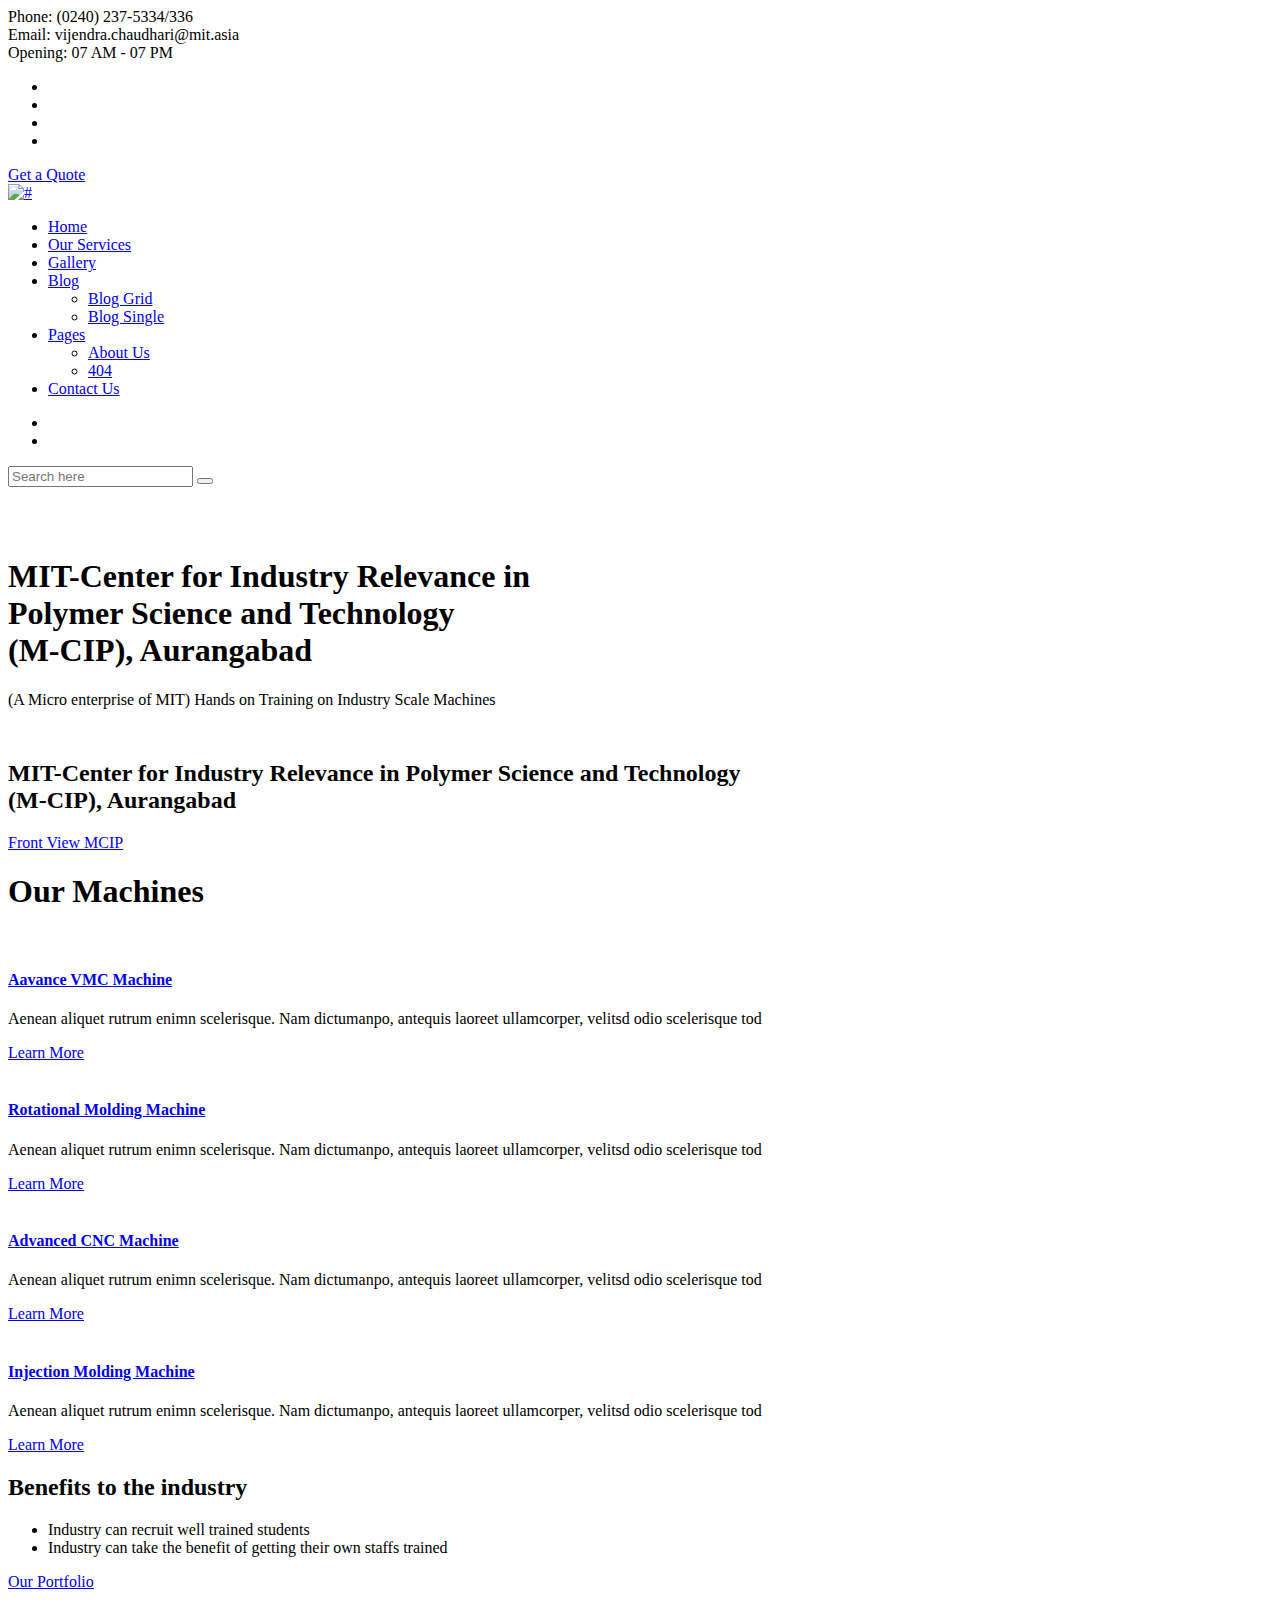
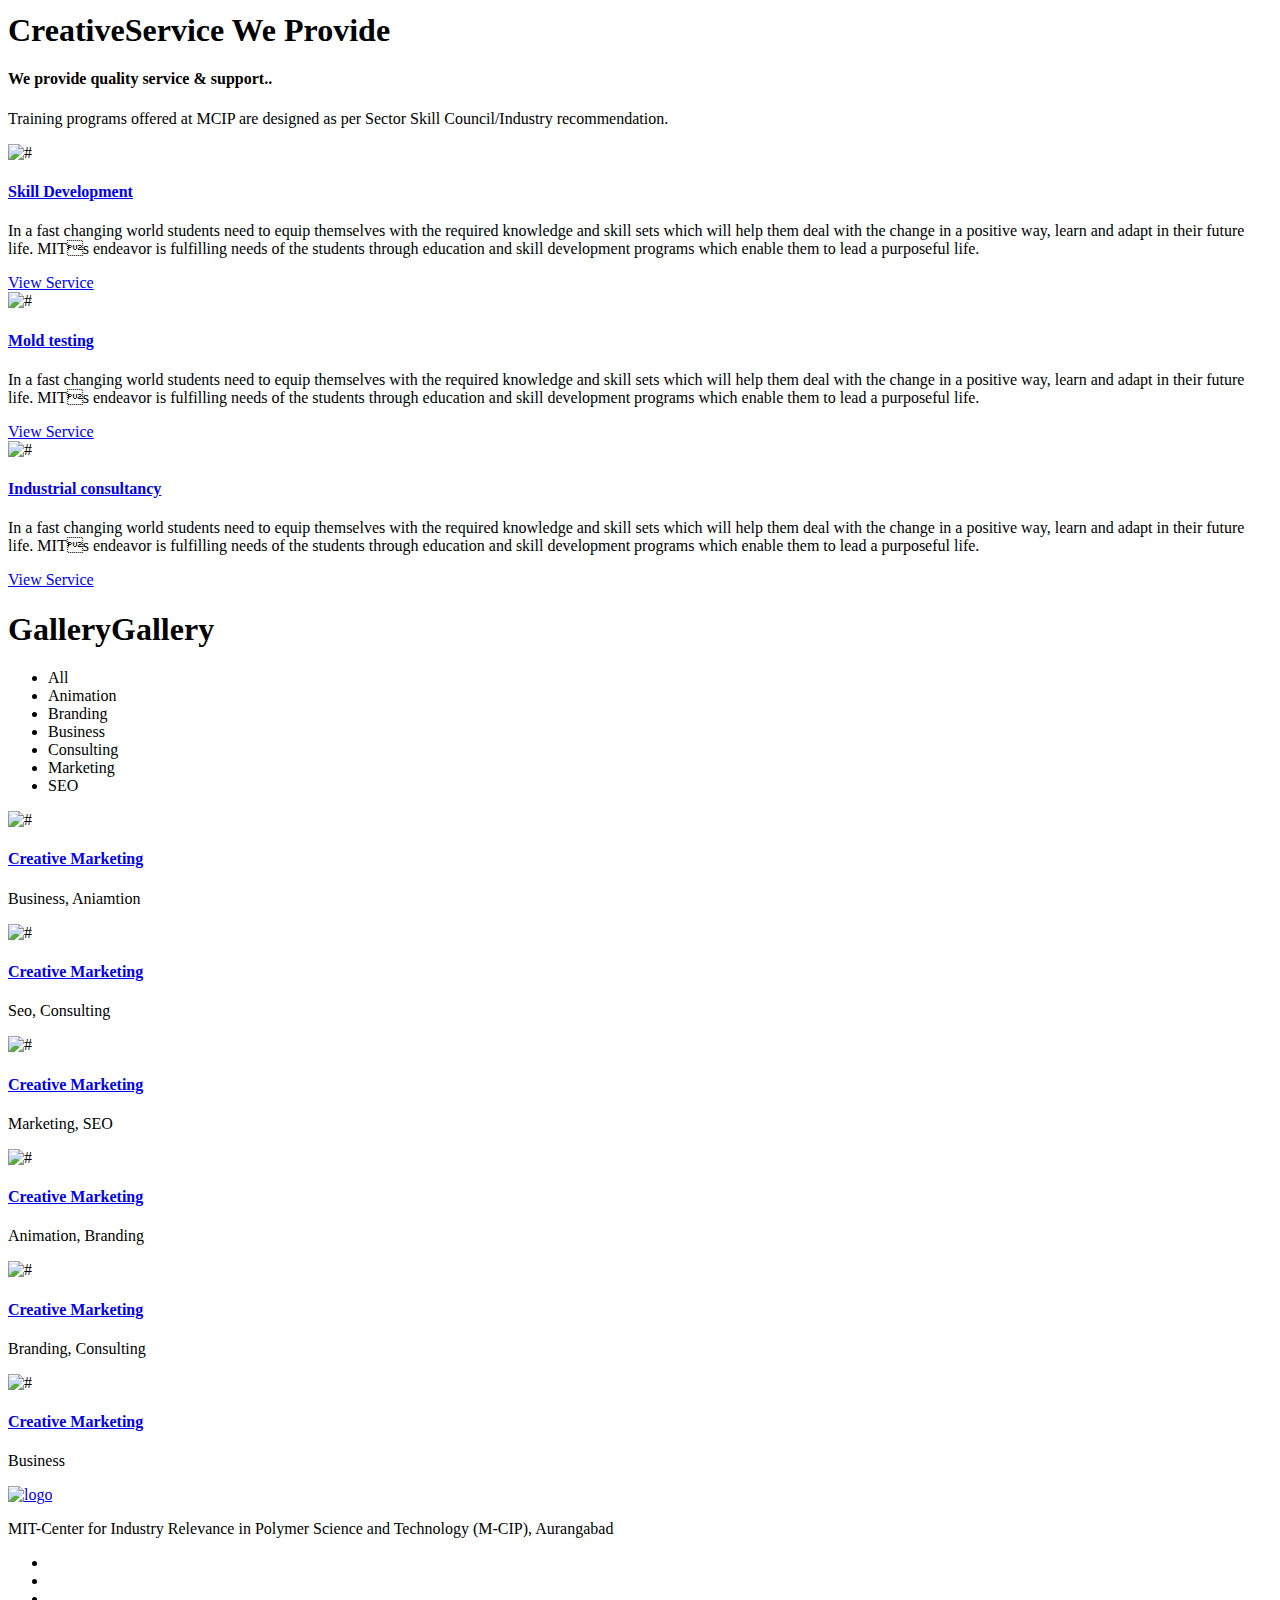
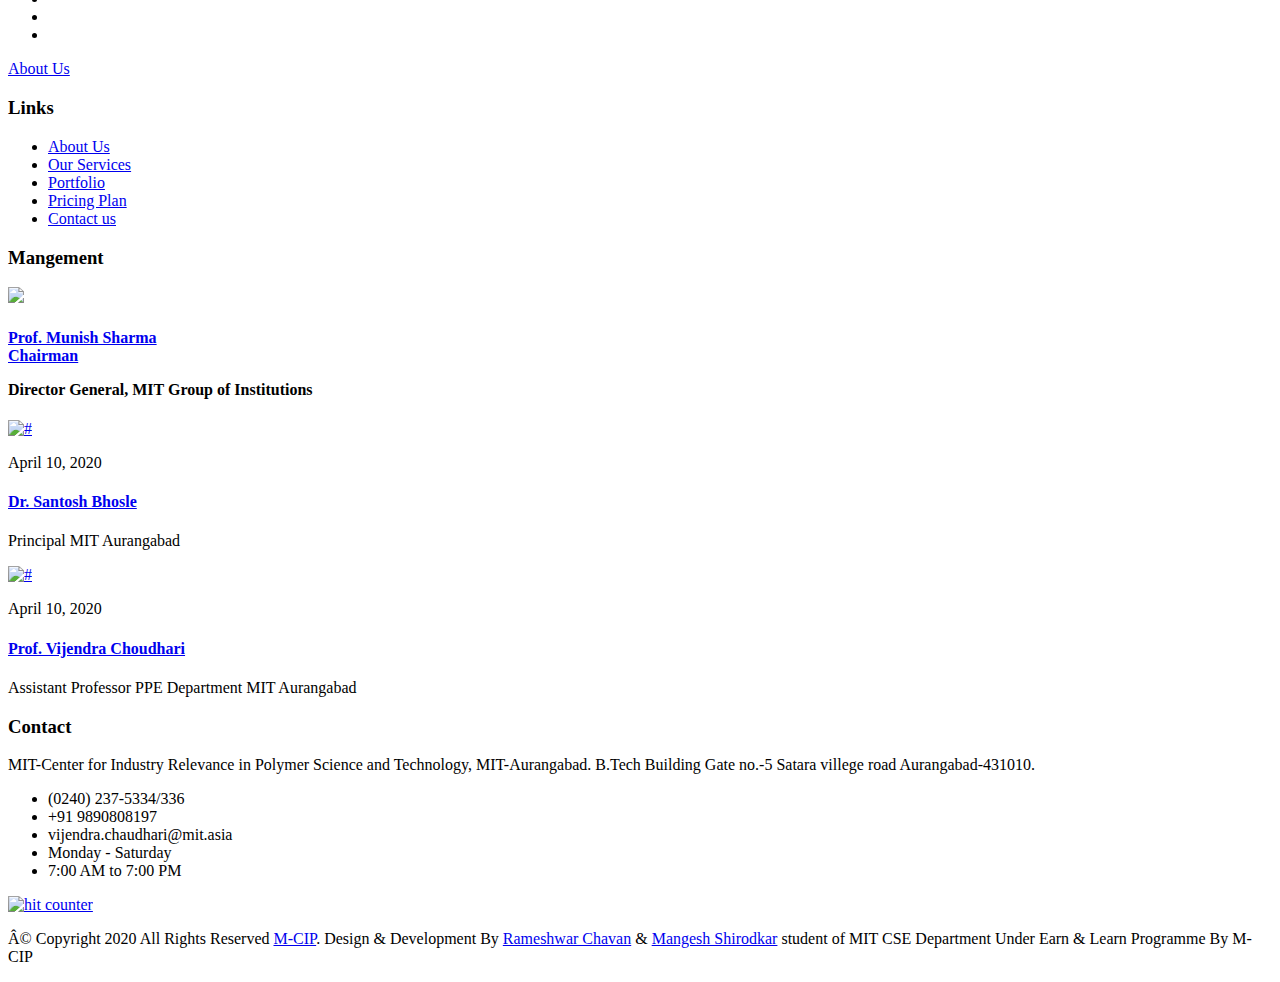
==== index.html @ a53e6d2c "Create index.html" ====
<!DOCTYPE html>
<html lang="zxx">

<head>
	<!-- Meta Tag -->
	<meta charset="utf-8">
	<meta http-equiv="X-UA-Compatible" content="IE=edge">
	<meta name='copyright' content='pavilan'>
	<meta http-equiv="X-UA-Compatible" content="IE=edge">
	<meta name="viewport" content="width=device-width, initial-scale=1, shrink-to-fit=no">

	<!-- Title Tag  -->
	<title>M-CIP</title>

	<!-- Favicon -->
	<link rel="icon" type="image/favicon.png" href="img/mit_nav.png">

	<!-- Web Font -->
	<link rel="stylesheet" href="https://stackpath.bootstrapcdn.com/bootstrap/4.5.0/css/bootstrap.min.css"
		integrity="sha384-9aIt2nRpC12Uk9gS9baDl411NQApFmC26EwAOH8WgZl5MYYxFfc+NcPb1dKGj7Sk" crossorigin="anonymous">
	<link href="https://fonts.googleapis.com/css2?family=Poppins:wght@300;400;500;600;700&display=swap"
		rel="stylesheet">

	<!-- Bizwheel Plugins CSS -->
	<link rel="stylesheet" href="css/animate.min.css">
	<link rel="stylesheet" href="css/bootstrap.min.css">
	<link rel="stylesheet" href="css/cubeportfolio.min.css">
	<link rel="stylesheet" href="css/font-awesome.css">
	<link rel="stylesheet" href="css/jquery.fancybox.min.css">
	<link rel="stylesheet" href="css/magnific-popup.min.css">
	<link rel="stylesheet" href="css/owl-carousel.min.css">
	<link rel="stylesheet" href="css/slicknav.min.css">

	<!-- Bizwheel Stylesheet -->
	<link rel="stylesheet" href="css/reset.css">
	<link rel="stylesheet" href="style.css">
	<link rel="stylesheet" href="css/responsive.css">

	<!-- Bizwheel Colors -->
	<!--<link rel="stylesheet" href="css/skins/skin-1.css">
		<!--<link rel="stylesheet" href="css/skins/skin-2.css">-->
	<!--<link rel="stylesheet" href="css/skins/skin-3.css">-->
	<!--<link rel="stylesheet" href="css/skins/skin-4.css">-->

	<!--[if lt IE 9]>
			<script src="https://oss.maxcdn.com/libs/html5shiv/3.7.2/html5shiv.min.js"></script>
			<script src="https://oss.maxcdn.com/libs/respond.js/1.4.2/respond.min.js"></script>
		<![endif]-->

</head>

<body id="bg">

	<!-- Boxed Layout -->
	<div id="page" class="site boxed-layout">

		<!-- Preloader -->
		<div class="preeloader">
			<div class="preloader-spinner"></div>
		</div>
		<!--/ End Preloader -->

		<!-- Header -->
		<header class="header">
			<!-- Topbar -->
			<div class="topbar">
				<div class="container">
					<div class="row">
						<div class="col-lg-8 col-12">
							<!-- Top Contact -->
							<div class="top-contact">
								<div class="single-contact"><i class="fa fa-phone"></i>Phone: (0240) 237-5334/336
								</div>
								<div class="single-contact"><i class="fa fa-envelope-open"></i>Email:
									vijendra.chaudhari@mit.asia
								</div>
								<div class="single-contact"><i class="fa fa-clock-o"></i>Opening: 07 AM - 07 PM</div>
							</div>
							<!-- End Top Contact -->
						</div>
						<div class="col-lg-4 col-12">
							<div class="topbar-right">
								<!-- Social Icons -->
								<ul class="social-icons">
									<li><a href="#"><i class="fa fa-facebook"></i></a></li>
									<li><a href="#"><i class="fa fa-twitter"></i></a></li>
									<li><a href="#"><i class="fa fa-linkedin"></i></a></li>
									<li><a href="#"><i class="fa fa-dribbble"></i></a></li>
								</ul>
								<div class="button">
									<a href="https://wa.me/+919890808197" class="bizwheel-btn">Get a Quote</a>
								</div>
							</div>
						</div>
					</div>
				</div>
			</div>
			<!--/ End Topbar -->
			<!-- Middle Header -->
			<div class="middle-header">
				<div class="container">
					<div class="row">
						<div class="col-12">
							<div class="middle-inner">
								<div class="row">
									<div class="col-lg-2 col-md-3 col-12">
										<!-- Logo -->
										<div class="logo">
											<!-- Image Logo -->
											<div class="img-logo">

												<a href="index.html">
													<img src="img/MIT_Logo.png" alt="#">
												</a>
											</div>
										</div>
										<div class="mobile-nav"></div>
									</div>
									<div class="col-lg-10 col-md-9 col-12">
										<div class="menu-area">
											<!-- Main Menu -->
											<nav class="navbar navbar-expand-lg">
												<div class="navbar-collapse">
													<div class="nav-inner">
														<div class="menu-home-menu-container">
															<!-- Naviagiton -->
															<ul id="nav" class="nav main-menu menu navbar-nav">
																<li><a href="index.html">Home</a></li>
																<li><a href="services.html">Our Services</a></li>
																<li><a href="portfolio.html">Gallery</a></li>
																<li class="icon-active"><a href="#">Blog</a>
																	<ul class="sub-menu">
																		<li><a href="blog.html">Blog Grid</a></li>
																		<li><a href="blog-single.html">Blog Single</a>
																		</li>
																	</ul>
																</li>
																<li class="icon-active"><a href="#">Pages</a>
																	<ul class="sub-menu">
																		<li><a href="about.html">About Us</a></li>
																		<li><a href="404.html">404</a></li>
																	</ul>
																</li>
																<li><a href="contact.html">Contact Us</a></li>
															</ul>
															<!--/ End Naviagiton -->
														</div>
													</div>
												</div>
											</nav>
											<!--/ End Main Menu -->
											<!-- Right Bar -->
											<div class="right-bar">
												<!-- Search Bar -->
												<ul class="right-nav">
													<li class="top-search"><a href="#0"><i class="fa fa-search"></i></a>
													</li>
													<li class="bar"><a class="fa fa-bars"></a></li>
												</ul>
												<!--/ End Search Bar -->
												<!-- Search Form -->
												<div class="search-top">
													<form action="#" class="search-form" method="get">
														<input type="text" name="s" value=""
															placeholder="Search here" />
														<button type="submit" id="searchsubmit"><i
																class="fa fa-search"></i></button>
													</form>
												</div>
												<!--/ End Search Form -->
											</div>
											<!--/ End Right Bar -->
										</div>
									</div>
								</div>
							</div>
						</div>
					</div>
				</div>
			</div>
			<!--/ End Middle Header -->

			<div class="text-center"
				style="margin-top: 25px; margin-bottom: 25px; padding-top: 25px; padding-bottom: 10px;">
				<h1>MIT-Center for Industry Relevance in <br> Polymer Science and Technology <br> (M-CIP), Aurangabad
				</h1>
				<p>(A Micro enterprise of MIT)
					Hands on Training on Industry Scale Machines</p>
			</div>
			<!-- Sidebar Popup -->
			<!-- <div class="sidebar-popup"> -->
			<!-- <div class="cross"> -->
			<!-- <a class="btn"><i class="fa fa-close"></i></a> -->
			<!-- </div> -->
			<!-- <div class="single-content"> -->
			<!-- <h4>M-CIP</h4> -->
			<!-- <p>The main component of a healthy environment for self esteem is that it needs be nurturing. It -->
			<!-- should provide unconditional warmth.</p> -->
			<!-- Social Icons -->
			<!-- <ul class="social"> -->
			<!-- <li><a href="#"><i class="fa fa-facebook"></i></a></li> -->
			<!-- <li><a href="#"><i class="fa fa-twitter"></i></a></li> -->
			<!-- <li><a href="#"><i class="fa fa-linkedin"></i></a></li> -->
			<!-- <li><a href="#"><i class="fa fa-dribbble"></i></a></li> -->
			<!-- </ul> -->
			<!-- </div> -->
			<!-- <div class="single-content"> -->
			<!-- <h4>Important Links</h4> -->
			<!-- <ul class="links"> -->
			<!-- <li><a href="#">About Us</a></li> -->
			<!-- <li><a href="#">Our Services</a></li> -->
			<!-- <li><a href="#">Portfolio</a></li> -->
			<!-- <li><a href="#">Pricing Plan</a></li> -->
			<!-- <li><a href="#">Blog & News</a></li> -->
			<!-- <li><a href="#">Contact us</a></li> -->
			<!-- </ul> -->
			<!-- </div> -->
			<!-- </div> -->
			<!-- / Sidebar Popup -->
		</header>
		<!--/ End Header -->

		<!-- Hero Slider -->
		<section class="hero-slider style1">
			<div class="home-slider">
				<!-- Single Slider -->
				<div class="single-slider" style="background-image:url('img/mcip1.jpg')">
					<div class="container">
						<div class="row">
							<div class="col-lg-7 col-md-8 col-12">
								<div class="welcome-text">

									<div class="hero-text">
										<!-- <h4>Front View MCIP</h4> -->
										<h1></h1>
										<div class="bg-success ml-2">
											<h2 class="ml-3 pl-2 mr-2 pr-2">MIT-Center for Industry Relevance in Polymer
												Science
												and
												Technology <br>
												(M-CIP), Aurangabad</h2>
										</div>
										<div class="button">
											<!-- <a href="contact.html" class="bizwheel-btn theme-1 effect">Work with us</a> -->
											<a href="img/mcip1.JPG" target="blank"
												class="bizwheel-btn theme-2 effect">Front
												View
												MCIP</a>
										</div>
									</div>
								</div>
							</div>
						</div>
					</div>
				</div>
				<!--/ End Single Slider -->
				<!-- Single Slider -->
				<div class="single-slider" style="background-image:url('img/mcip2.JPG')">
					<div class="container">
						<div class="row">
							<div class="col-lg-7 col-md-8 col-12">
								<div class="welcome-text">
									<div class="hero-text">
										<!-- <h4>Your time is so important for us</h4>
										<h1>Build Your WorldClass Brand with Bizwheel</h1>
										<div class="p-text">
											<p>Nunc tincidunt venenatis elit. Etiam venenatis quam vel maximus bibendum
												Pellentesque elementum dapibus diam tristique</p>
										</div>
										<div class="button">
											<a href="blog.html" class="bizwheel-btn theme-1 effect">Read our blog</a>
										</div> -->
									</div>
								</div>
							</div>
						</div>
					</div>
				</div>
				<!--/ End Single Slider -->
				<!-- Single Slider -->
				<div class="single-slider" style="background-image:url('img/mcip3.JPG')">
					<div class="container">
						<div class="row">
							<div class="col-lg-7 col-md-8 col-12">
								<div class="welcome-text">
									<div class="hero-text">
										<!-- <h4>Our experties are waiting for you</h4>
										<h1>Best Way to Represent your Next Business </h1>
										<div class="p-text">
											<p>Nunc tincidunt venenatis elit. Etiam venenatis quam vel maximus bibendum
												Pellentesque elementum dapibus diam tristique</p>
										</div>
										<div class="button">
											<a href="team.html" class="bizwheel-btn theme-2 effect">Our Leaders</a>
										</div> -->
									</div>
								</div>
							</div>
						</div>
					</div>
				</div>
				<!--/ End Single Slider -->
			</div>
		</section>
		<!--/ End Hero Slider -->

		<!-- Features Area -->
		<section class="features-area section-bg">
			<div class="container">
				<h1>Our Machines</h1>
				<div class="row">
					<div class="col-lg-3 col-md-6 col-12">
						<!-- Single Feature -->
						<div class="single-feature">
							<div class="icon-head"><i class=""><img src="img/machine2.jpg" alt=""></i>
							</div>
							<h4><a href="service-single.html">Aavance VMC Machine</a></h4>
							<p>Aenean aliquet rutrum enimn scelerisque. Nam dictumanpo, antequis laoreet ullamcorper,
								velitsd odio scelerisque tod</p>
							<div class="button">
								<a href="service-single.html" class="bizwheel-btn"><i
										class="fa fa-arrow-circle-o-right"></i>Learn More</a>
							</div>
						</div>
						<!--/ End Single Feature -->
					</div>
					<div class="col-lg-3 col-md-6 col-12">
						<!-- Single Feature -->
						<div class="single-feature">
							<div class="icon-head"><i class="img-overlay"><img src="img/machine4.jpg" alt=""></i>
							</div>
							<h4><a href="service-single.html">Rotational Molding Machine</a></h4>
							<p>Aenean aliquet rutrum enimn scelerisque. Nam dictumanpo, antequis laoreet ullamcorper,
								velitsd odio scelerisque tod</p>
							<div class="button">
								<a href="service-single.html" class="bizwheel-btn"><i
										class="fa fa-arrow-circle-o-right"></i>Learn More</a>
							</div>
						</div>
						<!--/ End Single Feature -->
					</div>
					<div class="col-lg-3 col-md-6 col-12">
						<!-- Single Feature -->
						<div class="single-feature active">
							<div class="icon-head"><i class=""><img src="img/machine5.jpg" alt=""></i></div>
							<h4><a href="service-single.html">Advanced CNC Machine</a></h4>
							<p>Aenean aliquet rutrum enimn scelerisque. Nam dictumanpo, antequis laoreet ullamcorper,
								velitsd odio scelerisque tod</p>
							<div class="button">
								<a href="service-single.html" class="bizwheel-btn"><i
										class="fa fa-arrow-circle-o-right"></i>Learn More</a>
							</div>
						</div>
						<!--/ End Single Feature -->
					</div>
					<div class="col-lg-3 col-md-6 col-12">
						<!-- Single Feature -->
						<div class="single-feature">
							<div class="icon-head"><i class=""><img src="img/machine3.jpg" alt=""></i></div>
							<h4><a href="service-single.html">Injection Molding Machine</a></h4>
							<p>Aenean aliquet rutrum enimn scelerisque. Nam dictumanpo, antequis laoreet ullamcorper,
								velitsd odio scelerisque tod</p>
							<div class="button">
								<a href="service-single.html" class="bizwheel-btn"><i
										class="fa fa-arrow-circle-o-right"></i>Learn More</a>
							</div>
						</div>
						<!--/ End Single Feature -->
					</div>
				</div>
			</div>
		</section>
		<!--/ End Features Area -->

		<!-- Call To Action -->
		<section class="call-action overlay" style="background-image:url('img/mcip2.JPG')">
			<div class="container">
				<div class="row">
					<div class="col-lg-9 col-12">
						<div class="call-inner">
							<h2>Benefits to the industry</h2>
							<p>
							<ul>
								<li>Industry can recruit well trained students</li>
								<li>Industry can take the benefit of getting their own staffs trained</li>
							</ul>

							</p>
						</div>
					</div>
					<div class="col-lg-3 col-12">
						<div class="button">
							<a href="portfolio.html" class="bizwheel-btn">Our Portfolio</a>
						</div>
					</div>
				</div>
			</div>
		</section>
		<!--/ End Call to action -->

		<!-- Services -->
		<section class="services section-bg section-space">
			<div class="container">
				<div class="row">
					<div class="col-12">
						<div class="section-title style2 text-center">
							<div class="section-top">
								<h1><span>Creative</span><b>Service We Provide</b></h1>
								<h4>We provide quality service &amp; support..</h4>
							</div>
							<div class="section-bottom">
								<div class="text-style-two">
									<p>Training programs offered at MCIP are designed as per Sector Skill
										Council/Industry recommendation.</p>
								</div>
							</div>
						</div>
					</div>
				</div>
				<div class="row">
					<div class="col-lg-4 col-md-4 col-12">
						<!-- Single Service -->
						<div class="single-service">
							<div class="service-head">
								<img src="img/skill-development.jpg" alt="#">
								<div class="icon-bg"><i class="fa fa-handshake-o"></i></div>
							</div>
							<div class="service-content">
								<h4><a href="service-business.html">Skill Development</a></h4>
								<p>In a fast changing world students need to equip themselves with the required
									knowledge
									and skill sets which will help
									them deal with the change in a positive way, learn and adapt in their future life.
									MITs endeavor is fulfilling needs of
									the students through education and skill development programs which enable them to
									lead a purposeful life.
								</p>
								<a class="btn" href="service-business.html"><i
										class="fa fa-arrow-circle-o-right"></i>View Service</a>
							</div>
						</div>
						<!--/ End Single Service -->
					</div>
					<div class="col-lg-4 col-md-4 col-12">
						<!-- Single Service -->
						<div class="single-service">
							<div class="service-head">
								<img src="img/mold-testing.jpg" alt="#">
								<div class="icon-bg"><i class="fa fa-html5"></i></div>
							</div>
							<div class="service-content">
								<h4><a href="service-develop.html">Mold testing</a></h4>
								<p>In a fast changing world students need to equip themselves with the required
									knowledge
									and skill sets which will help
									them deal with the change in a positive way, learn and adapt in their future life.
									MITs endeavor is fulfilling needs of
									the students through education and skill development programs which enable them to
									lead a purposeful life.</p>
								<a class="btn" href="service-develop.html"><i
										class="fa fa-arrow-circle-o-right"></i>View Service</a>
							</div>
						</div>
						<!--/ End Single Service -->
					</div>
					<div class="col-lg-4 col-md-4 col-12">
						<!-- Single Service -->
						<div class="single-service">
							<div class="service-head">
								<img src="img/material-testing.jpg" alt="#">
								<div class="icon-bg"><i class="fa fa-cube"></i></div>
							</div>
							<div class="service-content">
								<h4><a href="service-market.html">Industrial consultancy</a></h4>
								<p>In a fast changing world students need to equip themselves with the required
									knowledge
									and skill sets which will help
									them deal with the change in a positive way, learn and adapt in their future life.
									MITs endeavor is fulfilling needs of
									the students through education and skill development programs which enable them to
									lead a purposeful life.</p>
								<a class="btn" href="service-market.html"><i class="fa fa-arrow-circle-o-right"></i>View
									Service</a>
							</div>
						</div>
						<!--/ End Single Service -->
					</div>
				</div>
			</div>
		</section>
		<!--/ End Services -->

		<!-- Portfolio -->
		<section class="portfolio section-space">
			<div class="container">
				<div class="row">
					<div class="col-lg-6 offset-lg-3 col-md-8 offset-md-2 col-12">
						<div class="section-title default text-center">
							<div class="section-top">
								<h1><span>Gallery</span><b>Gallery</b></h1>
							</div>
							<div class="section-bottom">
								<div class="text">
									<!-- <p>Lorem Ipsum Dolor Sit Amet, Conse Ctetur Adipiscing Elit, Sed Do Eiusmod Tempor
										Ares Incididunt Utlabore. Dolore Magna Ones Baliqua</p> -->
								</div>
							</div>
						</div>
					</div>
				</div>
				<div class="row">
					<div class="col-12">
						<div class="portfolio-menu">
							<!-- Portfolio Nav -->
							<ul id="portfolio-nav" class="portfolio-nav tr-list list-inline cbp-l-filters-work">
								<li data-filter="*" class="cbp-filter-item active">All</li>
								<li data-filter=".animation" class="cbp-filter-item">Animation</li>
								<li data-filter=".branding" class="cbp-filter-item">Branding</li>
								<li data-filter=".business" class="cbp-filter-item">Business</li>
								<li data-filter=".consulting" class="cbp-filter-item">Consulting</li>
								<li data-filter=".marketing" class="cbp-filter-item">Marketing</li>
								<li data-filter=".seo" class="cbp-filter-item">SEO</li>
							</ul>
							<!--/ End Portfolio Nav -->
						</div>
					</div>
				</div>
				<div class="row">
					<div class="col-12">
						<div class="portfolio-main">
							<div id="portfolio-item" class="portfolio-item-active">
								<div class="cbp-item business animation">
									<!-- Single Portfolio -->
									<div class="single-portfolio">
										<div class="portfolio-head overlay">
											<img src="img/mcip1.JPG" alt="#">
											<a class="more" href="portfolio-single.html"><i
													class="fa fa-long-arrow-right"></i></a>
										</div>
										<div class="portfolio-content">
											<h4><a href="portfolio-single.html">Creative Marketing</a></h4>
											<p>Business, Aniamtion</p>
										</div>
									</div>
									<!--/ End Single Portfolio -->
								</div>
								<div class="cbp-item seo consulting">
									<!-- Single Portfolio -->
									<div class="single-portfolio">
										<div class="portfolio-head overlay">
											<img src="img/mcip2.JPG" alt="#">
											<a class="more" href="portfolio-single.html"><i
													class="fa fa-long-arrow-right"></i></a>
										</div>
										<div class="portfolio-content">
											<h4><a href="portfolio-single.html">Creative Marketing</a></h4>
											<p>Seo, Consulting</p>
										</div>
									</div>
									<!--/ End Single Portfolio -->
								</div>
								<div class="cbp-item marketing seo">
									<!-- Single Portfolio -->
									<div class="single-portfolio">
										<div class="portfolio-head overlay">
											<img src="img/mcip3.JPG" alt="#">
											<a class="more" href="portfolio-single.html"><i
													class="fa fa-long-arrow-right"></i></a>
										</div>
										<div class="portfolio-content">
											<h4><a href="portfolio-single.html">Creative Marketing</a></h4>
											<p>Marketing, SEO</p>
										</div>
									</div>
									<!--/ End Single Portfolio -->
								</div>
								<div class="cbp-item animation branding">
									<!-- Single Portfolio -->
									<div class="single-portfolio">
										<div class="portfolio-head overlay">
											<img src="img/skill-development.jpg" alt="#">
											<a class="more" href="portfolio-single.html"><i
													class="fa fa-long-arrow-right"></i></a>
										</div>
										<div class="portfolio-content">
											<h4><a href="portfolio-single.html">Creative Marketing</a></h4>
											<p>Animation, Branding</p>
										</div>
									</div>
									<!--/ End Single Portfolio -->
								</div>
								<div class="cbp-item branding consulting">
									<!-- Single Portfolio -->
									<div class="single-portfolio">
										<div class="portfolio-head overlay">
											<img src="img/mold-testing.jpg" alt="#">
											<a class="more" href="portfolio-single.html"><i
													class="fa fa-long-arrow-right"></i></a>
										</div>
										<div class="portfolio-content">
											<h4><a href="portfolio-single.html">Creative Marketing</a></h4>
											<p>Branding, Consulting</p>
										</div>
									</div>
									<!--/ End Single Portfolio -->
								</div>
								<div class="cbp-item business marketing">
									<!-- Single Portfolio -->
									<div class="single-portfolio">
										<div class="portfolio-head overlay">
											<img src="img/material-testing.jpg" alt="#">
											<a class="more" href="portfolio-single.html"><i
													class="fa fa-long-arrow-right"></i></a>
										</div>
										<div class="portfolio-content">
											<h4><a href="portfolio-single.html">Creative Marketing</a></h4>
											<p>Business</p>
										</div>
									</div>
									<!--/ End Single Portfolio -->
								</div>
							</div>
						</div>
					</div>
				</div>
			</div>
		</section>
		<!--/ End Portfolio -->
		<!-- Footer -->
		<footer class="footer" style="background-image:url('img/map.png')">
			<!-- Footer Top -->
			<div class="footer-top">
				<div class="container">
					<div class="row">
						<div class="col-lg-3 col-md-6 col-12">
							<!-- Footer About -->
							<div class="single-widget footer-about widget">
								<div class="logo">
									<div class="img-logo">
										<a class="logo" href="index.html">
											<img class="img-responsive" src="img/mit_nav.png" alt="logo">
										</a>
									</div>
								</div>
								<div class="footer-widget-about-description">
									<p>MIT-Center for
										Industry Relevance in
										Polymer Science and Technology
										(M-CIP), Aurangabad</p>
								</div>
								<div class="social">
									<!-- Social Icons -->
									<ul class="social-icons">
										<li><a class="facebook" href="#" target="_blank"><i
													class="fa fa-facebook"></i></a></li>
										<li><a class="twitter" href="https://wa.me/+919890808197" target="_blank"><i
													class="fa fa-whatsapp"></i></a></li>
										<li><a class="linkedin" href="#" target="_blank"><i
													class="fa fa-telegram"></i></a></li>
										<li><a class="pinterest" href="#" target="_blank"><i
													class="fa fa-pinterest-p"></i></a></li>
										<li><a class="instagram" href="#" target="_blank"><i
													class="fa fa-instagram"></i></a></li>
									</ul>
								</div>
								<div class="button"><a href="#" class="bizwheel-btn">About Us</a></div>
							</div>
							<!--/ End Footer About -->
						</div>
						<div class="col-lg-2 col-md-6 col-12">
							<!-- Footer Links -->
							<div class="single-widget f-link widget">
								<h3 class="widget-title">Links</h3>
								<ul>
									<li><a href="#">About Us</a></li>
									<li><a href="#">Our Services</a></li>
									<li><a href="#">Portfolio</a></li>
									<li><a href="#">Pricing Plan</a></li>
									<li><a href="#">Contact us</a></li>
								</ul>
							</div>
							<!--/ End Footer Links -->
						</div>
						<div class="col-lg-4 col-md-6 col-12">
							<!-- Footer News -->
							<div class="single-widget footer-news widget">
								<h3 class="widget-title">Mangement</h3>
								<!-- Single News -->
								<div class="single-f-news">
									<div class="post-thumb"><a href="#"><img src="http://cars.mit.asia/img/team1/15.jpg"
												alt=" "></a></div>
									<div class="content">
										<!-- <p class="post-meta"><time class="post-date"><i class="fa fa-clock-o"></i>April
												15, 2020</time></p> -->
										<h4 class="title text-capitalize"><a href="mangement.html">Prof. Munish Sharma
												<br>
												Chairman</a>
											<p>Director General, MIT Group of Institutions</p>
										</h4>
									</div>
								</div>
								<!--/ End Single News -->
								<!-- Single News -->
								<div class="single-f-news">
									<div class="post-thumb"><a href="#"><img src="http://cars.mit.asia/img/team1/14.jpg"
												alt="#"></a></div>
									<div class="content">
										<p class="post-meta"><time class="post-date"><i class="fa fa-clock-o"></i>April
												10, 2020</time></p>
										<h4 class="title"><a href="blog-sngle.html">Dr. Santosh Bhosle </a></h4>
										<p>Principal MIT Aurangabad</p>
									</div>
								</div>
								<!--/ End Single News -->
								<div class="single-f-news">
									<div class="post-thumb"><a href="#"><img
												src="http://mcip.mit.asia/images/Prof.%20Vijendra%20Choudhari.png"
												alt="#"></a></div>
									<div class="content">
										<p class="post-meta"><time class="post-date"><i class="fa fa-clock-o"></i>April
												10, 2020</time></p>
										<h4 class="title"><a href="blog-sngle.html">Prof. Vijendra Choudhari</a></h4>
										<p>Assistant Professor PPE Department MIT Aurangabad</p>
									</div>
								</div>
							</div>
							<!--/ End Footer News -->
						</div>
						<div class="col-lg-3 col-md-6 col-12">
							<!-- Footer Contact -->
							<div class="single-widget footer_contact widget">
								<h3 class="widget-title">Contact</h3>
								<p>MIT-Center for Industry Relevance in Polymer Science and Technology, MIT-Aurangabad.
									B.Tech Building Gate no.-5 Satara villege road Aurangabad-431010.
								</p>
								<ul class="address-widget-list">
									<li class="footer-mobile-number"><i class="fa fa-phone"></i>(0240) 237-5334/336</li>
									<li class="footer-mobile-number"><i class="fa fa-mobile-phone"></i>+91 9890808197
									</li>
									<li class="footer-mobile-number"><i
											class="fa fa-envelope"></i>vijendra.chaudhari@mit.asia
									</li>
									<li class="footer-mobile-number"><i class="fa fa-calendar"></i>Monday - Saturday
									</li>
									<li class="footer-mobile-number"><i class="fa fa-clock-o"></i>7:00 AM to 7:00 PM
									</li>

								</ul>
							</div>
							<!--/ End Footer Contact -->
						</div>
					</div>
					<!-- <div class="row"> -->
					<!-- <div class="col-lg-6 offset-lg-3 col-md-8 offset-md-2 col-12"> -->
					<!-- Footer Newsletter -->
					<!-- <div class="footer-newsletter">
								<form action="#" method="post" class="newsletter-area">
									<input type="email" placeholder="Your email address">
									<button type="submit">Sign Up</button>
								</form>
							</div> -->
					<!--/ End Footer Newsletter -->
					<!-- </div> -->
					<!-- </div> -->
				</div>
			</div>
			<div>
				<!-- hitwebcounter Code START -->
				<!-- Start of WebFreeCounter Code -->
				<a href="#" target="_blank"><img src="https://www.webfreecounter.com/hit.php?id=grvfdodd&nd=8&style=7"
						border="0" alt="hit counter"></a>
				<!-- End of WebFreeCounter Code -->
			</div>
			<!-- Copyright -->
			<div class="copyright">
				<div class="container">
					<div class="row">
						<div class="col-12">
							<div class="copyright-content">
								<!-- Copyright Text -->
								<p>Â© Copyright 2020 All Rights Reserved <a href="#">M-CIP</a>. Design &amp; Development
									By
									<a target="_blank" href="https://github.com/Rameshwar-Chavan">Rameshwar Chavan</a>
									&amp; <a href="https://github.com/Mangesh-Shirodkar">Mangesh
										Shirodkar</a> student of MIT CSE Department Under Earn & Learn Programme By
									M-CIP</p>
							</div>
						</div>
					</div>
				</div>
			</div>
			<!--/ End Copyright -->
		</footer>

		<!-- Jquery JS -->
		<script src="js/jquery.min.js"></script>
		<script src="js/jquery-migrate-3.0.0.js"></script>
		<!-- Popper JS -->
		<script src="js/popper.min.js"></script>
		<!-- Bootstrap JS -->
		<script src="js/bootstrap.min.js"></script>
		<!-- Modernizr JS -->
		<script src="js/modernizr.min.js"></script>
		<!-- ScrollUp JS -->
		<script src="js/scrollup.js"></script>
		<!-- FacnyBox JS -->
		<script src="js/jquery-fancybox.min.js"></script>
		<!-- Cube Portfolio JS -->
		<script src="js/cubeportfolio.min.js"></script>
		<!-- Slick Nav JS -->
		<script src="js/slicknav.min.js"></script>
		<!-- Slick Nav JS -->
		<script src="js/slicknav.min.js"></script>
		<!-- Slick Slider JS -->
		<script src="js/owl-carousel.min.js"></script>
		<!-- Easing JS -->
		<script src="js/easing.js"></script>
		<!-- Magnipic Popup JS -->
		<script src="js/magnific-popup.min.js"></script>
		<!-- Active JS -->
		<script src="js/active.js"></script>
</body>

</html>
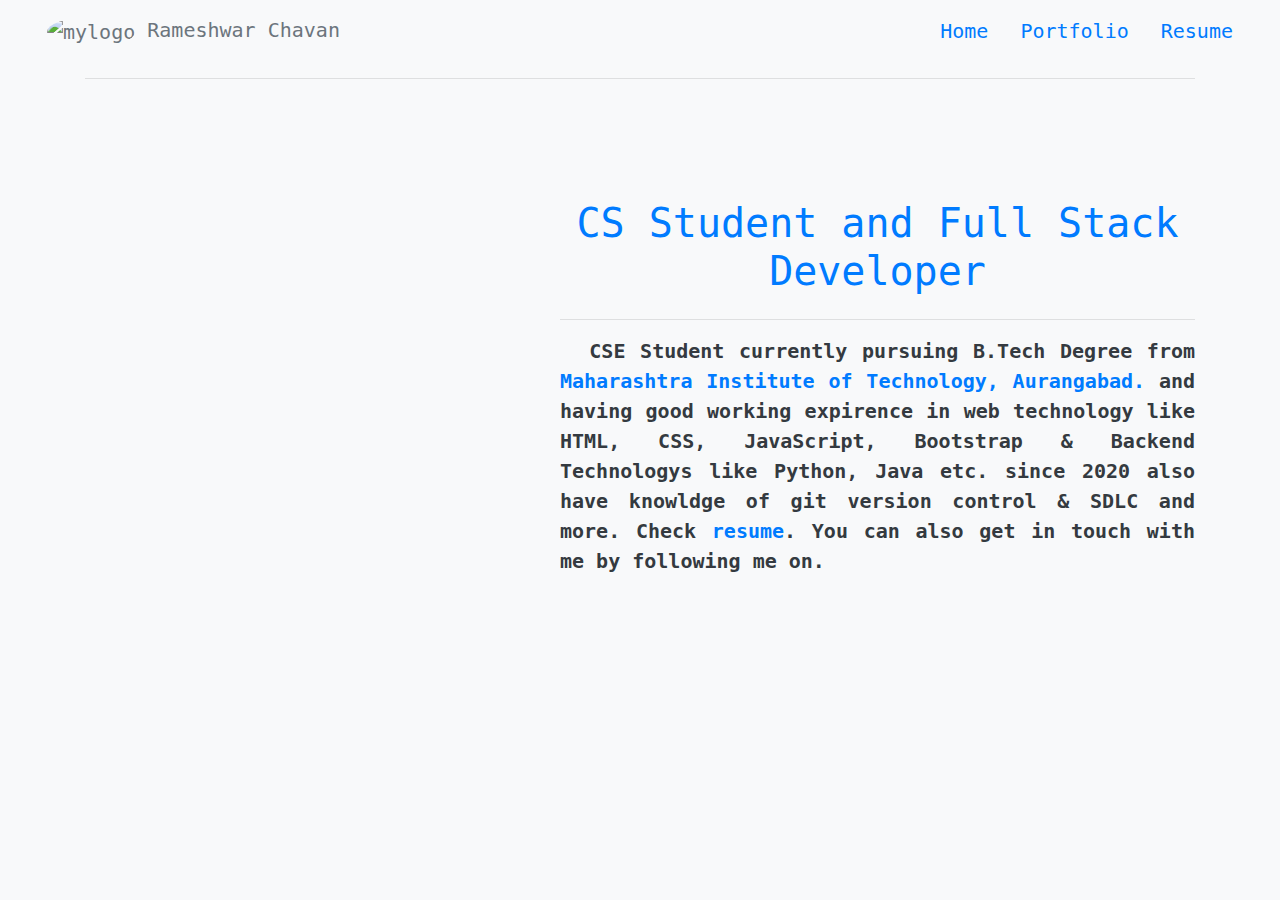
==== commit b03c06d1: "font family changed" ====
--- a/index.html
+++ b/index.html
@@ -1,824 +1,118 @@
 <!DOCTYPE html>
-<html lang="zxx">
+<html lang="en">
 
 <head>
-	<!-- Meta Tag -->
-	<meta charset="utf-8">
-	<meta http-equiv="X-UA-Compatible" content="IE=edge">
-	<meta name='copyright' content='pavilan'>
-	<meta http-equiv="X-UA-Compatible" content="IE=edge">
-	<meta name="viewport" content="width=device-width, initial-scale=1, shrink-to-fit=no">
+    <meta charset="UTF-8">
+    <meta http-equiv="X-UA-Compatible" content="IE=edge">
+    <meta name="viewport" content="width=device-width, initial-scale=1.0">
+    <title>Home</title>
+    <link rel="icon" href="img/mylogo.png" type="image/x-icon">
+    <script src="/js/bootstrap.bundle.min.js"></script>
+    <script src="https://code.jquery.com/jquery-3.2.1.slim.min.js"
+        integrity="sha384-KJ3o2DKtIkvYIK3UENzmM7KCkRr/rE9/Qpg6aAZGJwFDMVNA/GpGFF93hXpG5KkN"
+        crossorigin="anonymous"></script>
+    <script src="https://cdnjs.cloudflare.com/ajax/libs/popper.js/1.12.9/umd/popper.min.js"
+        integrity="sha384-ApNbgh9B+Y1QKtv3Rn7W3mgPxhU9K/ScQsAP7hUibX39j7fakFPskvXusvfa0b4Q"
+        crossorigin="anonymous"></script>
+    <script src="https://maxcdn.bootstrapcdn.com/bootstrap/4.0.0/js/bootstrap.min.js"
+        integrity="sha384-JZR6Spejh4U02d8jOt6vLEHfe/JQGiRRSQQxSfFWpi1MquVdAyjUar5+76PVCmYl"
+        crossorigin="anonymous"></script>
+    <link rel="stylesheet" href="css/bootstrap.min.css">
+        <link rel="stylesheet" href="https://pro.fontawesome.com/releases/v5.10.0/css/all.css"
+            integrity="sha384-AYmEC3Yw5cVb3ZcuHtOA93w35dYTsvhLPVnYs9eStHfGJvOvKxVfELGroGkvsg+p" crossorigin="anonymous" />
 
-	<!-- Title Tag  -->
-	<title>M-CIP</title>
 
-	<!-- Favicon -->
-	<link rel="icon" type="image/favicon.png" href="img/mit_nav.png">
+    <link rel="stylesheet" href="https://maxcdn.bootstrapcdn.com/bootstrap/4.0.0/css/bootstrap.min.css"
+        integrity="sha384-Gn5384xqQ1aoWXA+058RXPxPg6fy4IWvTNh0E263XmFcJlSAwiGgFAW/dAiS6JXm" crossorigin="anonymous">
+    <style>
+      body { font-family: "monospace","Times New Roman", Times, serif;
+            
+        }
+    </style>
+    </head>
 
-	<!-- Web Font -->
-	<link rel="stylesheet" href="https://stackpath.bootstrapcdn.com/bootstrap/4.5.0/css/bootstrap.min.css"
-		integrity="sha384-9aIt2nRpC12Uk9gS9baDl411NQApFmC26EwAOH8WgZl5MYYxFfc+NcPb1dKGj7Sk" crossorigin="anonymous">
-	<link href="https://fonts.googleapis.com/css2?family=Poppins:wght@300;400;500;600;700&display=swap"
-		rel="stylesheet">
+<body class="bg-light mb-2">
+    <!-- nav start  -->
+    <nav class="navbar navbar-expand-lg navbar-light bg-light sticky-top" style="font-size: 20px;">
+        <div class="container-fluid">
+            <a class="navbar-brand nav-link text-secondary" href="index.html"><img src="img/My_Photo.jpg" alt="mylogo" height="50" width="50" class="rounded-circle"> Rameshwar Chavan</a>
+            <button class="navbar-toggler ml-3 mt-2 mb-1 rounded" type="button" data-toggle="collapse"
+            data-target="#navbarSupportedContent" aria-controls="navbarSupportedContent"
+                    aria-expanded="false" aria-label="Toggle navigation">
+                    <span class="navbar-toggler-icon"></span>
+                </button>
+                <div class="collapse navbar-collapse" id="navbarSupportedContent">
+                    <ul class="nav nav- ml-auto mb-2 mb-lg-0">
+                        <li class="nav-item">
+                            <a class="nav-link" aria-current="page" href="index.html"><i class="fa fa-home"></i> Home</a>
+                        </li>
+                        <li class="nav-item">
+                            <a class="nav-link" href="portfolio.html"><i class="fas fa-plus-circle"></i> Portfolio</a>
+                        </li>
+                        <!-- <li class="nav-item">
+                           <a href="#" class="nav-link"><i class="fas fa-info"></i> Contact</a>
+                        </li> -->
+                        <li class="nav-item">
+                            <a class="nav-link" href="img/Rameshwar Chavan Resume.pdf" target="_blanck"><i class="fas fa-file-alt"></i> Resume</a>
+                        </li>
+                    </ul>
+                    
+                </div>
+            </div>
+        </nav>  
+        <!-- Nav end -->
+        <div class="container mt-1">
 
-	<!-- Bizwheel Plugins CSS -->
-	<link rel="stylesheet" href="css/animate.min.css">
-	<link rel="stylesheet" href="css/bootstrap.min.css">
-	<link rel="stylesheet" href="css/cubeportfolio.min.css">
-	<link rel="stylesheet" href="css/font-awesome.css">
-	<link rel="stylesheet" href="css/jquery.fancybox.min.css">
-	<link rel="stylesheet" href="css/magnific-popup.min.css">
-	<link rel="stylesheet" href="css/owl-carousel.min.css">
-	<link rel="stylesheet" href="css/slicknav.min.css">
-
-	<!-- Bizwheel Stylesheet -->
-	<link rel="stylesheet" href="css/reset.css">
-	<link rel="stylesheet" href="style.css">
-	<link rel="stylesheet" href="css/responsive.css">
-
-	<!-- Bizwheel Colors -->
-	<!--<link rel="stylesheet" href="css/skins/skin-1.css">
-		<!--<link rel="stylesheet" href="css/skins/skin-2.css">-->
-	<!--<link rel="stylesheet" href="css/skins/skin-3.css">-->
-	<!--<link rel="stylesheet" href="css/skins/skin-4.css">-->
-
-	<!--[if lt IE 9]>
-			<script src="https://oss.maxcdn.com/libs/html5shiv/3.7.2/html5shiv.min.js"></script>
-			<script src="https://oss.maxcdn.com/libs/respond.js/1.4.2/respond.min.js"></script>
-		<![endif]-->
-
-</head>
-
-<body id="bg">
-
-	<!-- Boxed Layout -->
-	<div id="page" class="site boxed-layout">
-
-		<!-- Preloader -->
-		<div class="preeloader">
-			<div class="preloader-spinner"></div>
-		</div>
-		<!--/ End Preloader -->
-
-		<!-- Header -->
-		<header class="header">
-			<!-- Topbar -->
-			<div class="topbar">
-				<div class="container">
-					<div class="row">
-						<div class="col-lg-8 col-12">
-							<!-- Top Contact -->
-							<div class="top-contact">
-								<div class="single-contact"><i class="fa fa-phone"></i>Phone: (0240) 237-5334/336
-								</div>
-								<div class="single-contact"><i class="fa fa-envelope-open"></i>Email:
-									vijendra.chaudhari@mit.asia
-								</div>
-								<div class="single-contact"><i class="fa fa-clock-o"></i>Opening: 07 AM - 07 PM</div>
-							</div>
-							<!-- End Top Contact -->
-						</div>
-						<div class="col-lg-4 col-12">
-							<div class="topbar-right">
-								<!-- Social Icons -->
-								<ul class="social-icons">
-									<li><a href="#"><i class="fa fa-facebook"></i></a></li>
-									<li><a href="#"><i class="fa fa-twitter"></i></a></li>
-									<li><a href="#"><i class="fa fa-linkedin"></i></a></li>
-									<li><a href="#"><i class="fa fa-dribbble"></i></a></li>
-								</ul>
-								<div class="button">
-									<a href="https://wa.me/+919890808197" class="bizwheel-btn">Get a Quote</a>
-								</div>
-							</div>
-						</div>
-					</div>
-				</div>
-			</div>
-			<!--/ End Topbar -->
-			<!-- Middle Header -->
-			<div class="middle-header">
-				<div class="container">
-					<div class="row">
-						<div class="col-12">
-							<div class="middle-inner">
-								<div class="row">
-									<div class="col-lg-2 col-md-3 col-12">
-										<!-- Logo -->
-										<div class="logo">
-											<!-- Image Logo -->
-											<div class="img-logo">
-
-												<a href="index.html">
-													<img src="img/MIT_Logo.png" alt="#">
-												</a>
-											</div>
-										</div>
-										<div class="mobile-nav"></div>
-									</div>
-									<div class="col-lg-10 col-md-9 col-12">
-										<div class="menu-area">
-											<!-- Main Menu -->
-											<nav class="navbar navbar-expand-lg">
-												<div class="navbar-collapse">
-													<div class="nav-inner">
-														<div class="menu-home-menu-container">
-															<!-- Naviagiton -->
-															<ul id="nav" class="nav main-menu menu navbar-nav">
-																<li><a href="index.html">Home</a></li>
-																<li><a href="services.html">Our Services</a></li>
-																<li><a href="portfolio.html">Gallery</a></li>
-																<li class="icon-active"><a href="#">Blog</a>
-																	<ul class="sub-menu">
-																		<li><a href="blog.html">Blog Grid</a></li>
-																		<li><a href="blog-single.html">Blog Single</a>
-																		</li>
-																	</ul>
-																</li>
-																<li class="icon-active"><a href="#">Pages</a>
-																	<ul class="sub-menu">
-																		<li><a href="about.html">About Us</a></li>
-																		<li><a href="404.html">404</a></li>
-																	</ul>
-																</li>
-																<li><a href="contact.html">Contact Us</a></li>
-															</ul>
-															<!--/ End Naviagiton -->
-														</div>
-													</div>
-												</div>
-											</nav>
-											<!--/ End Main Menu -->
-											<!-- Right Bar -->
-											<div class="right-bar">
-												<!-- Search Bar -->
-												<ul class="right-nav">
-													<li class="top-search"><a href="#0"><i class="fa fa-search"></i></a>
-													</li>
-													<li class="bar"><a class="fa fa-bars"></a></li>
-												</ul>
-												<!--/ End Search Bar -->
-												<!-- Search Form -->
-												<div class="search-top">
-													<form action="#" class="search-form" method="get">
-														<input type="text" name="s" value=""
-															placeholder="Search here" />
-														<button type="submit" id="searchsubmit"><i
-																class="fa fa-search"></i></button>
-													</form>
-												</div>
-												<!--/ End Search Form -->
-											</div>
-											<!--/ End Right Bar -->
-										</div>
-									</div>
-								</div>
-							</div>
-						</div>
-					</div>
-				</div>
-			</div>
-			<!--/ End Middle Header -->
-
-			<div class="text-center"
-				style="margin-top: 25px; margin-bottom: 25px; padding-top: 25px; padding-bottom: 10px;">
-				<h1>MIT-Center for Industry Relevance in <br> Polymer Science and Technology <br> (M-CIP), Aurangabad
-				</h1>
-				<p>(A Micro enterprise of MIT)
-					Hands on Training on Industry Scale Machines</p>
-			</div>
-			<!-- Sidebar Popup -->
-			<!-- <div class="sidebar-popup"> -->
-			<!-- <div class="cross"> -->
-			<!-- <a class="btn"><i class="fa fa-close"></i></a> -->
-			<!-- </div> -->
-			<!-- <div class="single-content"> -->
-			<!-- <h4>M-CIP</h4> -->
-			<!-- <p>The main component of a healthy environment for self esteem is that it needs be nurturing. It -->
-			<!-- should provide unconditional warmth.</p> -->
-			<!-- Social Icons -->
-			<!-- <ul class="social"> -->
-			<!-- <li><a href="#"><i class="fa fa-facebook"></i></a></li> -->
-			<!-- <li><a href="#"><i class="fa fa-twitter"></i></a></li> -->
-			<!-- <li><a href="#"><i class="fa fa-linkedin"></i></a></li> -->
-			<!-- <li><a href="#"><i class="fa fa-dribbble"></i></a></li> -->
-			<!-- </ul> -->
-			<!-- </div> -->
-			<!-- <div class="single-content"> -->
-			<!-- <h4>Important Links</h4> -->
-			<!-- <ul class="links"> -->
-			<!-- <li><a href="#">About Us</a></li> -->
-			<!-- <li><a href="#">Our Services</a></li> -->
-			<!-- <li><a href="#">Portfolio</a></li> -->
-			<!-- <li><a href="#">Pricing Plan</a></li> -->
-			<!-- <li><a href="#">Blog & News</a></li> -->
-			<!-- <li><a href="#">Contact us</a></li> -->
-			<!-- </ul> -->
-			<!-- </div> -->
-			<!-- </div> -->
-			<!-- / Sidebar Popup -->
-		</header>
-		<!--/ End Header -->
-
-		<!-- Hero Slider -->
-		<section class="hero-slider style1">
-			<div class="home-slider">
-				<!-- Single Slider -->
-				<div class="single-slider" style="background-image:url('img/mcip1.jpg')">
-					<div class="container">
-						<div class="row">
-							<div class="col-lg-7 col-md-8 col-12">
-								<div class="welcome-text">
-
-									<div class="hero-text">
-										<!-- <h4>Front View MCIP</h4> -->
-										<h1></h1>
-										<div class="bg-success ml-2">
-											<h2 class="ml-3 pl-2 mr-2 pr-2">MIT-Center for Industry Relevance in Polymer
-												Science
-												and
-												Technology <br>
-												(M-CIP), Aurangabad</h2>
-										</div>
-										<div class="button">
-											<!-- <a href="contact.html" class="bizwheel-btn theme-1 effect">Work with us</a> -->
-											<a href="img/mcip1.JPG" target="blank"
-												class="bizwheel-btn theme-2 effect">Front
-												View
-												MCIP</a>
-										</div>
-									</div>
-								</div>
-							</div>
-						</div>
-					</div>
-				</div>
-				<!--/ End Single Slider -->
-				<!-- Single Slider -->
-				<div class="single-slider" style="background-image:url('img/mcip2.JPG')">
-					<div class="container">
-						<div class="row">
-							<div class="col-lg-7 col-md-8 col-12">
-								<div class="welcome-text">
-									<div class="hero-text">
-										<!-- <h4>Your time is so important for us</h4>
-										<h1>Build Your WorldClass Brand with Bizwheel</h1>
-										<div class="p-text">
-											<p>Nunc tincidunt venenatis elit. Etiam venenatis quam vel maximus bibendum
-												Pellentesque elementum dapibus diam tristique</p>
-										</div>
-										<div class="button">
-											<a href="blog.html" class="bizwheel-btn theme-1 effect">Read our blog</a>
-										</div> -->
-									</div>
-								</div>
-							</div>
-						</div>
-					</div>
-				</div>
-				<!--/ End Single Slider -->
-				<!-- Single Slider -->
-				<div class="single-slider" style="background-image:url('img/mcip3.JPG')">
-					<div class="container">
-						<div class="row">
-							<div class="col-lg-7 col-md-8 col-12">
-								<div class="welcome-text">
-									<div class="hero-text">
-										<!-- <h4>Our experties are waiting for you</h4>
-										<h1>Best Way to Represent your Next Business </h1>
-										<div class="p-text">
-											<p>Nunc tincidunt venenatis elit. Etiam venenatis quam vel maximus bibendum
-												Pellentesque elementum dapibus diam tristique</p>
-										</div>
-										<div class="button">
-											<a href="team.html" class="bizwheel-btn theme-2 effect">Our Leaders</a>
-										</div> -->
-									</div>
-								</div>
-							</div>
-						</div>
-					</div>
-				</div>
-				<!--/ End Single Slider -->
-			</div>
-		</section>
-		<!--/ End Hero Slider -->
-
-		<!-- Features Area -->
-		<section class="features-area section-bg">
-			<div class="container">
-				<h1>Our Machines</h1>
-				<div class="row">
-					<div class="col-lg-3 col-md-6 col-12">
-						<!-- Single Feature -->
-						<div class="single-feature">
-							<div class="icon-head"><i class=""><img src="img/machine2.jpg" alt=""></i>
-							</div>
-							<h4><a href="service-single.html">Aavance VMC Machine</a></h4>
-							<p>Aenean aliquet rutrum enimn scelerisque. Nam dictumanpo, antequis laoreet ullamcorper,
-								velitsd odio scelerisque tod</p>
-							<div class="button">
-								<a href="service-single.html" class="bizwheel-btn"><i
-										class="fa fa-arrow-circle-o-right"></i>Learn More</a>
-							</div>
-						</div>
-						<!--/ End Single Feature -->
-					</div>
-					<div class="col-lg-3 col-md-6 col-12">
-						<!-- Single Feature -->
-						<div class="single-feature">
-							<div class="icon-head"><i class="img-overlay"><img src="img/machine4.jpg" alt=""></i>
-							</div>
-							<h4><a href="service-single.html">Rotational Molding Machine</a></h4>
-							<p>Aenean aliquet rutrum enimn scelerisque. Nam dictumanpo, antequis laoreet ullamcorper,
-								velitsd odio scelerisque tod</p>
-							<div class="button">
-								<a href="service-single.html" class="bizwheel-btn"><i
-										class="fa fa-arrow-circle-o-right"></i>Learn More</a>
-							</div>
-						</div>
-						<!--/ End Single Feature -->
-					</div>
-					<div class="col-lg-3 col-md-6 col-12">
-						<!-- Single Feature -->
-						<div class="single-feature active">
-							<div class="icon-head"><i class=""><img src="img/machine5.jpg" alt=""></i></div>
-							<h4><a href="service-single.html">Advanced CNC Machine</a></h4>
-							<p>Aenean aliquet rutrum enimn scelerisque. Nam dictumanpo, antequis laoreet ullamcorper,
-								velitsd odio scelerisque tod</p>
-							<div class="button">
-								<a href="service-single.html" class="bizwheel-btn"><i
-										class="fa fa-arrow-circle-o-right"></i>Learn More</a>
-							</div>
-						</div>
-						<!--/ End Single Feature -->
-					</div>
-					<div class="col-lg-3 col-md-6 col-12">
-						<!-- Single Feature -->
-						<div class="single-feature">
-							<div class="icon-head"><i class=""><img src="img/machine3.jpg" alt=""></i></div>
-							<h4><a href="service-single.html">Injection Molding Machine</a></h4>
-							<p>Aenean aliquet rutrum enimn scelerisque. Nam dictumanpo, antequis laoreet ullamcorper,
-								velitsd odio scelerisque tod</p>
-							<div class="button">
-								<a href="service-single.html" class="bizwheel-btn"><i
-										class="fa fa-arrow-circle-o-right"></i>Learn More</a>
-							</div>
-						</div>
-						<!--/ End Single Feature -->
-					</div>
-				</div>
-			</div>
-		</section>
-		<!--/ End Features Area -->
-
-		<!-- Call To Action -->
-		<section class="call-action overlay" style="background-image:url('img/mcip2.JPG')">
-			<div class="container">
-				<div class="row">
-					<div class="col-lg-9 col-12">
-						<div class="call-inner">
-							<h2>Benefits to the industry</h2>
-							<p>
-							<ul>
-								<li>Industry can recruit well trained students</li>
-								<li>Industry can take the benefit of getting their own staffs trained</li>
-							</ul>
-
-							</p>
-						</div>
-					</div>
-					<div class="col-lg-3 col-12">
-						<div class="button">
-							<a href="portfolio.html" class="bizwheel-btn">Our Portfolio</a>
-						</div>
-					</div>
-				</div>
-			</div>
-		</section>
-		<!--/ End Call to action -->
-
-		<!-- Services -->
-		<section class="services section-bg section-space">
-			<div class="container">
-				<div class="row">
-					<div class="col-12">
-						<div class="section-title style2 text-center">
-							<div class="section-top">
-								<h1><span>Creative</span><b>Service We Provide</b></h1>
-								<h4>We provide quality service &amp; support..</h4>
-							</div>
-							<div class="section-bottom">
-								<div class="text-style-two">
-									<p>Training programs offered at MCIP are designed as per Sector Skill
-										Council/Industry recommendation.</p>
-								</div>
-							</div>
-						</div>
-					</div>
-				</div>
-				<div class="row">
-					<div class="col-lg-4 col-md-4 col-12">
-						<!-- Single Service -->
-						<div class="single-service">
-							<div class="service-head">
-								<img src="img/skill-development.jpg" alt="#">
-								<div class="icon-bg"><i class="fa fa-handshake-o"></i></div>
-							</div>
-							<div class="service-content">
-								<h4><a href="service-business.html">Skill Development</a></h4>
-								<p>In a fast changing world students need to equip themselves with the required
-									knowledge
-									and skill sets which will help
-									them deal with the change in a positive way, learn and adapt in their future life.
-									MITs endeavor is fulfilling needs of
-									the students through education and skill development programs which enable them to
-									lead a purposeful life.
-								</p>
-								<a class="btn" href="service-business.html"><i
-										class="fa fa-arrow-circle-o-right"></i>View Service</a>
-							</div>
-						</div>
-						<!--/ End Single Service -->
-					</div>
-					<div class="col-lg-4 col-md-4 col-12">
-						<!-- Single Service -->
-						<div class="single-service">
-							<div class="service-head">
-								<img src="img/mold-testing.jpg" alt="#">
-								<div class="icon-bg"><i class="fa fa-html5"></i></div>
-							</div>
-							<div class="service-content">
-								<h4><a href="service-develop.html">Mold testing</a></h4>
-								<p>In a fast changing world students need to equip themselves with the required
-									knowledge
-									and skill sets which will help
-									them deal with the change in a positive way, learn and adapt in their future life.
-									MITs endeavor is fulfilling needs of
-									the students through education and skill development programs which enable them to
-									lead a purposeful life.</p>
-								<a class="btn" href="service-develop.html"><i
-										class="fa fa-arrow-circle-o-right"></i>View Service</a>
-							</div>
-						</div>
-						<!--/ End Single Service -->
-					</div>
-					<div class="col-lg-4 col-md-4 col-12">
-						<!-- Single Service -->
-						<div class="single-service">
-							<div class="service-head">
-								<img src="img/material-testing.jpg" alt="#">
-								<div class="icon-bg"><i class="fa fa-cube"></i></div>
-							</div>
-							<div class="service-content">
-								<h4><a href="service-market.html">Industrial consultancy</a></h4>
-								<p>In a fast changing world students need to equip themselves with the required
-									knowledge
-									and skill sets which will help
-									them deal with the change in a positive way, learn and adapt in their future life.
-									MITs endeavor is fulfilling needs of
-									the students through education and skill development programs which enable them to
-									lead a purposeful life.</p>
-								<a class="btn" href="service-market.html"><i class="fa fa-arrow-circle-o-right"></i>View
-									Service</a>
-							</div>
-						</div>
-						<!--/ End Single Service -->
-					</div>
-				</div>
-			</div>
-		</section>
-		<!--/ End Services -->
-
-		<!-- Portfolio -->
-		<section class="portfolio section-space">
-			<div class="container">
-				<div class="row">
-					<div class="col-lg-6 offset-lg-3 col-md-8 offset-md-2 col-12">
-						<div class="section-title default text-center">
-							<div class="section-top">
-								<h1><span>Gallery</span><b>Gallery</b></h1>
-							</div>
-							<div class="section-bottom">
-								<div class="text">
-									<!-- <p>Lorem Ipsum Dolor Sit Amet, Conse Ctetur Adipiscing Elit, Sed Do Eiusmod Tempor
-										Ares Incididunt Utlabore. Dolore Magna Ones Baliqua</p> -->
-								</div>
-							</div>
-						</div>
-					</div>
-				</div>
-				<div class="row">
-					<div class="col-12">
-						<div class="portfolio-menu">
-							<!-- Portfolio Nav -->
-							<ul id="portfolio-nav" class="portfolio-nav tr-list list-inline cbp-l-filters-work">
-								<li data-filter="*" class="cbp-filter-item active">All</li>
-								<li data-filter=".animation" class="cbp-filter-item">Animation</li>
-								<li data-filter=".branding" class="cbp-filter-item">Branding</li>
-								<li data-filter=".business" class="cbp-filter-item">Business</li>
-								<li data-filter=".consulting" class="cbp-filter-item">Consulting</li>
-								<li data-filter=".marketing" class="cbp-filter-item">Marketing</li>
-								<li data-filter=".seo" class="cbp-filter-item">SEO</li>
-							</ul>
-							<!--/ End Portfolio Nav -->
-						</div>
-					</div>
-				</div>
-				<div class="row">
-					<div class="col-12">
-						<div class="portfolio-main">
-							<div id="portfolio-item" class="portfolio-item-active">
-								<div class="cbp-item business animation">
-									<!-- Single Portfolio -->
-									<div class="single-portfolio">
-										<div class="portfolio-head overlay">
-											<img src="img/mcip1.JPG" alt="#">
-											<a class="more" href="portfolio-single.html"><i
-													class="fa fa-long-arrow-right"></i></a>
-										</div>
-										<div class="portfolio-content">
-											<h4><a href="portfolio-single.html">Creative Marketing</a></h4>
-											<p>Business, Aniamtion</p>
-										</div>
-									</div>
-									<!--/ End Single Portfolio -->
-								</div>
-								<div class="cbp-item seo consulting">
-									<!-- Single Portfolio -->
-									<div class="single-portfolio">
-										<div class="portfolio-head overlay">
-											<img src="img/mcip2.JPG" alt="#">
-											<a class="more" href="portfolio-single.html"><i
-													class="fa fa-long-arrow-right"></i></a>
-										</div>
-										<div class="portfolio-content">
-											<h4><a href="portfolio-single.html">Creative Marketing</a></h4>
-											<p>Seo, Consulting</p>
-										</div>
-									</div>
-									<!--/ End Single Portfolio -->
-								</div>
-								<div class="cbp-item marketing seo">
-									<!-- Single Portfolio -->
-									<div class="single-portfolio">
-										<div class="portfolio-head overlay">
-											<img src="img/mcip3.JPG" alt="#">
-											<a class="more" href="portfolio-single.html"><i
-													class="fa fa-long-arrow-right"></i></a>
-										</div>
-										<div class="portfolio-content">
-											<h4><a href="portfolio-single.html">Creative Marketing</a></h4>
-											<p>Marketing, SEO</p>
-										</div>
-									</div>
-									<!--/ End Single Portfolio -->
-								</div>
-								<div class="cbp-item animation branding">
-									<!-- Single Portfolio -->
-									<div class="single-portfolio">
-										<div class="portfolio-head overlay">
-											<img src="img/skill-development.jpg" alt="#">
-											<a class="more" href="portfolio-single.html"><i
-													class="fa fa-long-arrow-right"></i></a>
-										</div>
-										<div class="portfolio-content">
-											<h4><a href="portfolio-single.html">Creative Marketing</a></h4>
-											<p>Animation, Branding</p>
-										</div>
-									</div>
-									<!--/ End Single Portfolio -->
-								</div>
-								<div class="cbp-item branding consulting">
-									<!-- Single Portfolio -->
-									<div class="single-portfolio">
-										<div class="portfolio-head overlay">
-											<img src="img/mold-testing.jpg" alt="#">
-											<a class="more" href="portfolio-single.html"><i
-													class="fa fa-long-arrow-right"></i></a>
-										</div>
-										<div class="portfolio-content">
-											<h4><a href="portfolio-single.html">Creative Marketing</a></h4>
-											<p>Branding, Consulting</p>
-										</div>
-									</div>
-									<!--/ End Single Portfolio -->
-								</div>
-								<div class="cbp-item business marketing">
-									<!-- Single Portfolio -->
-									<div class="single-portfolio">
-										<div class="portfolio-head overlay">
-											<img src="img/material-testing.jpg" alt="#">
-											<a class="more" href="portfolio-single.html"><i
-													class="fa fa-long-arrow-right"></i></a>
-										</div>
-										<div class="portfolio-content">
-											<h4><a href="portfolio-single.html">Creative Marketing</a></h4>
-											<p>Business</p>
-										</div>
-									</div>
-									<!--/ End Single Portfolio -->
-								</div>
-							</div>
-						</div>
-					</div>
-				</div>
-			</div>
-		</section>
-		<!--/ End Portfolio -->
-		<!-- Footer -->
-		<footer class="footer" style="background-image:url('img/map.png')">
-			<!-- Footer Top -->
-			<div class="footer-top">
-				<div class="container">
-					<div class="row">
-						<div class="col-lg-3 col-md-6 col-12">
-							<!-- Footer About -->
-							<div class="single-widget footer-about widget">
-								<div class="logo">
-									<div class="img-logo">
-										<a class="logo" href="index.html">
-											<img class="img-responsive" src="img/mit_nav.png" alt="logo">
-										</a>
-									</div>
-								</div>
-								<div class="footer-widget-about-description">
-									<p>MIT-Center for
-										Industry Relevance in
-										Polymer Science and Technology
-										(M-CIP), Aurangabad</p>
-								</div>
-								<div class="social">
-									<!-- Social Icons -->
-									<ul class="social-icons">
-										<li><a class="facebook" href="#" target="_blank"><i
-													class="fa fa-facebook"></i></a></li>
-										<li><a class="twitter" href="https://wa.me/+919890808197" target="_blank"><i
-													class="fa fa-whatsapp"></i></a></li>
-										<li><a class="linkedin" href="#" target="_blank"><i
-													class="fa fa-telegram"></i></a></li>
-										<li><a class="pinterest" href="#" target="_blank"><i
-													class="fa fa-pinterest-p"></i></a></li>
-										<li><a class="instagram" href="#" target="_blank"><i
-													class="fa fa-instagram"></i></a></li>
-									</ul>
-								</div>
-								<div class="button"><a href="#" class="bizwheel-btn">About Us</a></div>
-							</div>
-							<!--/ End Footer About -->
-						</div>
-						<div class="col-lg-2 col-md-6 col-12">
-							<!-- Footer Links -->
-							<div class="single-widget f-link widget">
-								<h3 class="widget-title">Links</h3>
-								<ul>
-									<li><a href="#">About Us</a></li>
-									<li><a href="#">Our Services</a></li>
-									<li><a href="#">Portfolio</a></li>
-									<li><a href="#">Pricing Plan</a></li>
-									<li><a href="#">Contact us</a></li>
-								</ul>
-							</div>
-							<!--/ End Footer Links -->
-						</div>
-						<div class="col-lg-4 col-md-6 col-12">
-							<!-- Footer News -->
-							<div class="single-widget footer-news widget">
-								<h3 class="widget-title">Mangement</h3>
-								<!-- Single News -->
-								<div class="single-f-news">
-									<div class="post-thumb"><a href="#"><img src="http://cars.mit.asia/img/team1/15.jpg"
-												alt=" "></a></div>
-									<div class="content">
-										<!-- <p class="post-meta"><time class="post-date"><i class="fa fa-clock-o"></i>April
-												15, 2020</time></p> -->
-										<h4 class="title text-capitalize"><a href="mangement.html">Prof. Munish Sharma
-												<br>
-												Chairman</a>
-											<p>Director General, MIT Group of Institutions</p>
-										</h4>
-									</div>
-								</div>
-								<!--/ End Single News -->
-								<!-- Single News -->
-								<div class="single-f-news">
-									<div class="post-thumb"><a href="#"><img src="http://cars.mit.asia/img/team1/14.jpg"
-												alt="#"></a></div>
-									<div class="content">
-										<p class="post-meta"><time class="post-date"><i class="fa fa-clock-o"></i>April
-												10, 2020</time></p>
-										<h4 class="title"><a href="blog-sngle.html">Dr. Santosh Bhosle </a></h4>
-										<p>Principal MIT Aurangabad</p>
-									</div>
-								</div>
-								<!--/ End Single News -->
-								<div class="single-f-news">
-									<div class="post-thumb"><a href="#"><img
-												src="http://mcip.mit.asia/images/Prof.%20Vijendra%20Choudhari.png"
-												alt="#"></a></div>
-									<div class="content">
-										<p class="post-meta"><time class="post-date"><i class="fa fa-clock-o"></i>April
-												10, 2020</time></p>
-										<h4 class="title"><a href="blog-sngle.html">Prof. Vijendra Choudhari</a></h4>
-										<p>Assistant Professor PPE Department MIT Aurangabad</p>
-									</div>
-								</div>
-							</div>
-							<!--/ End Footer News -->
-						</div>
-						<div class="col-lg-3 col-md-6 col-12">
-							<!-- Footer Contact -->
-							<div class="single-widget footer_contact widget">
-								<h3 class="widget-title">Contact</h3>
-								<p>MIT-Center for Industry Relevance in Polymer Science and Technology, MIT-Aurangabad.
-									B.Tech Building Gate no.-5 Satara villege road Aurangabad-431010.
-								</p>
-								<ul class="address-widget-list">
-									<li class="footer-mobile-number"><i class="fa fa-phone"></i>(0240) 237-5334/336</li>
-									<li class="footer-mobile-number"><i class="fa fa-mobile-phone"></i>+91 9890808197
-									</li>
-									<li class="footer-mobile-number"><i
-											class="fa fa-envelope"></i>vijendra.chaudhari@mit.asia
-									</li>
-									<li class="footer-mobile-number"><i class="fa fa-calendar"></i>Monday - Saturday
-									</li>
-									<li class="footer-mobile-number"><i class="fa fa-clock-o"></i>7:00 AM to 7:00 PM
-									</li>
-
-								</ul>
-							</div>
-							<!--/ End Footer Contact -->
-						</div>
-					</div>
-					<!-- <div class="row"> -->
-					<!-- <div class="col-lg-6 offset-lg-3 col-md-8 offset-md-2 col-12"> -->
-					<!-- Footer Newsletter -->
-					<!-- <div class="footer-newsletter">
-								<form action="#" method="post" class="newsletter-area">
-									<input type="email" placeholder="Your email address">
-									<button type="submit">Sign Up</button>
-								</form>
-							</div> -->
-					<!--/ End Footer Newsletter -->
-					<!-- </div> -->
-					<!-- </div> -->
-				</div>
-			</div>
-			<div>
-				<!-- hitwebcounter Code START -->
-				<!-- Start of WebFreeCounter Code -->
-				<a href="#" target="_blank"><img src="https://www.webfreecounter.com/hit.php?id=grvfdodd&nd=8&style=7"
-						border="0" alt="hit counter"></a>
-				<!-- End of WebFreeCounter Code -->
-			</div>
-			<!-- Copyright -->
-			<div class="copyright">
-				<div class="container">
-					<div class="row">
-						<div class="col-12">
-							<div class="copyright-content">
-								<!-- Copyright Text -->
-								<p>Â© Copyright 2020 All Rights Reserved <a href="#">M-CIP</a>. Design &amp; Development
-									By
-									<a target="_blank" href="https://github.com/Rameshwar-Chavan">Rameshwar Chavan</a>
-									&amp; <a href="https://github.com/Mangesh-Shirodkar">Mangesh
-										Shirodkar</a> student of MIT CSE Department Under Earn & Learn Programme By
-									M-CIP</p>
-							</div>
-						</div>
-					</div>
-				</div>
-			</div>
-			<!--/ End Copyright -->
-		</footer>
-
-		<!-- Jquery JS -->
-		<script src="js/jquery.min.js"></script>
-		<script src="js/jquery-migrate-3.0.0.js"></script>
-		<!-- Popper JS -->
-		<script src="js/popper.min.js"></script>
-		<!-- Bootstrap JS -->
-		<script src="js/bootstrap.min.js"></script>
-		<!-- Modernizr JS -->
-		<script src="js/modernizr.min.js"></script>
-		<!-- ScrollUp JS -->
-		<script src="js/scrollup.js"></script>
-		<!-- FacnyBox JS -->
-		<script src="js/jquery-fancybox.min.js"></script>
-		<!-- Cube Portfolio JS -->
-		<script src="js/cubeportfolio.min.js"></script>
-		<!-- Slick Nav JS -->
-		<script src="js/slicknav.min.js"></script>
-		<!-- Slick Nav JS -->
-		<script src="js/slicknav.min.js"></script>
-		<!-- Slick Slider JS -->
-		<script src="js/owl-carousel.min.js"></script>
-		<!-- Easing JS -->
-		<script src="js/easing.js"></script>
-		<!-- Magnipic Popup JS -->
-		<script src="js/magnific-popup.min.js"></script>
-		<!-- Active JS -->
-		<script src="js/active.js"></script>
+        <hr>
+        <div class="row">
+            <div class="col-sm-5 mt-1 mb-1">
+                <div class="">
+                    <!-- <div class="card">Card 1</div> -->
+                    <div class="">
+                        <div class="">
+                            <img src="img/Full1.jpg" alt="" class="img-fluid rounded pt-2">
+                        </div>
+                    </div>
+                </div>
+            </div>
+            <div class="col-sm-7 mt-5 mb-1">
+                <div class="aside mt-3">
+                    <div class="text-center mt-5">
+                        <div class="text-light">
+                            <h1><a class="nav-item nav-link" href="index.html">CS Student and Full Stack Developer</a></h1>
+                        </div>
+                    </div>
+                    <hr>
+                    
+                </div>
+                <div class="main-content">
+                    <div class="text-justify">
+                        <div class="text">
+                            <p class="text-dark" style="font-size: 20px;"><b>&nbsp; CSE Student currently pursuing B.Tech Degree from <a href="https://btech.mit.asia" class="link">Maharashtra Institute of Technology, Aurangabad.</a> and having good
+                            working expirence in web technology like HTML, CSS, JavaScript, Bootstrap & Backend Technologys like Python, Java etc.
+                            since 2020 also have knowldge of git version control & SDLC and more. Check
+                             <a href="img/Rameshwar Chavan Resume.pdf" target="_blanck">resume</a>. You can also get in touch with me by following me on.</b></p>
+                        </div>
+                        <div class="social">
+                            <div class="row">
+                                <div class="col-sm">
+                                    <a href="https://github.com/rameshwar-chavan" target="_blanck" class="text-dark ml-4 mr-4"><i class="fab fa-github fa-3x"></i></a>
+                                    <a href="mailto:chavanrm234@gmail.com" class="text-secondary mr-4"><i class="fas fa-envelope fa-3x"></i></a>
+                                    <a href="https://www.instagram.com/rameshwar.m.chavan/" target="_blanck" class="text-danger mr-4"><i class="fab fa-instagram fa-3x"></i></a>
+                                    <a href="https://www.linkedin.com/in/rameshwar-chavan/" target="_blanck" class="mr-1"><i class="fab fa-linkedin rounded fa-3x"></i></a>
+                                </div>
+                            </div>
+                            
+                        </div>
+                    </div>
+                
+                </div>
+                
+            </div>
+    
+        </div>
+        
+    </div>
 </body>
 
-</html>
+</html>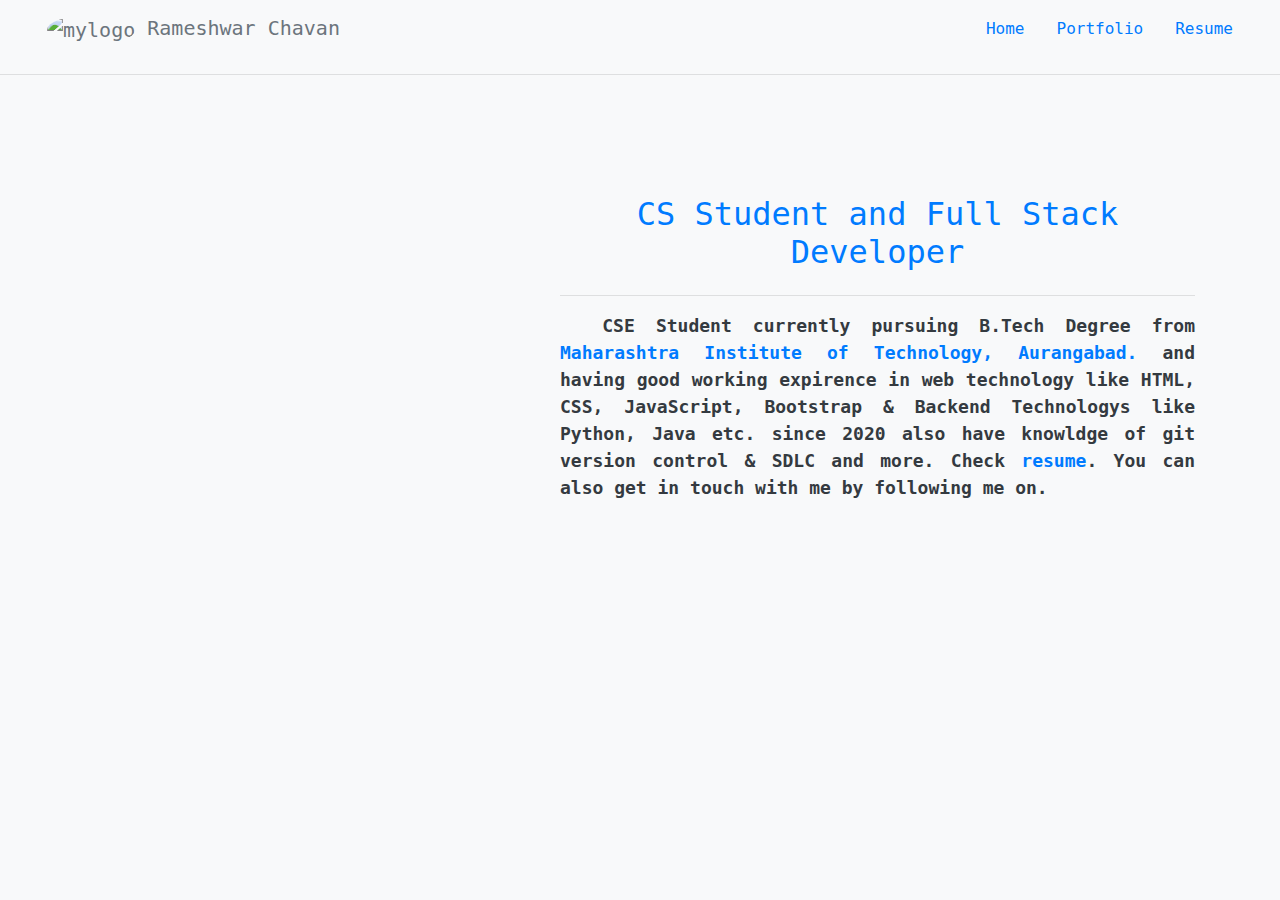
==== commit d4fb4e6e: "Style fixed" ====
--- a/index.html
+++ b/index.html
@@ -33,7 +33,7 @@
 
 <body class="bg-light mb-2">
     <!-- nav start  -->
-    <nav class="navbar navbar-expand-lg navbar-light bg-light sticky-top" style="font-size: 20px;">
+    <nav class="navbar navbar-expand-lg navbar-light bg-light sticky-top" style="font-size: 16px;">
         <div class="container-fluid">
             <a class="navbar-brand nav-link text-secondary" href="index.html"><img src="img/My_Photo.jpg" alt="mylogo" height="50" width="50" class="rounded-circle"> Rameshwar Chavan</a>
             <button class="navbar-toggler ml-3 mt-2 mb-1 rounded" type="button" data-toggle="collapse"
@@ -61,9 +61,9 @@
             </div>
         </nav>  
         <!-- Nav end -->
+        <hr>
         <div class="container mt-1">
 
-        <hr>
         <div class="row">
             <div class="col-sm-5 mt-1 mb-1">
                 <div class="">
@@ -79,7 +79,7 @@
                 <div class="aside mt-3">
                     <div class="text-center mt-5">
                         <div class="text-light">
-                            <h1><a class="nav-item nav-link" href="index.html">CS Student and Full Stack Developer</a></h1>
+                            <h2><a class="nav-item nav-link" href="index.html">CS Student and Full Stack Developer</a></h2>
                         </div>
                     </div>
                     <hr>
@@ -88,7 +88,7 @@
                 <div class="main-content">
                     <div class="text-justify">
                         <div class="text">
-                            <p class="text-dark" style="font-size: 20px;"><b>&nbsp; CSE Student currently pursuing B.Tech Degree from <a href="https://btech.mit.asia" class="link">Maharashtra Institute of Technology, Aurangabad.</a> and having good
+                            <p class="text-dark" style="font-size: 18px;"><b>&nbsp; CSE Student currently pursuing B.Tech Degree from <a href="https://btech.mit.asia" class="link">Maharashtra Institute of Technology, Aurangabad.</a> and having good
                             working expirence in web technology like HTML, CSS, JavaScript, Bootstrap & Backend Technologys like Python, Java etc.
                             since 2020 also have knowldge of git version control & SDLC and more. Check
                              <a href="img/Rameshwar Chavan Resume.pdf" target="_blanck">resume</a>. You can also get in touch with me by following me on.</b></p>
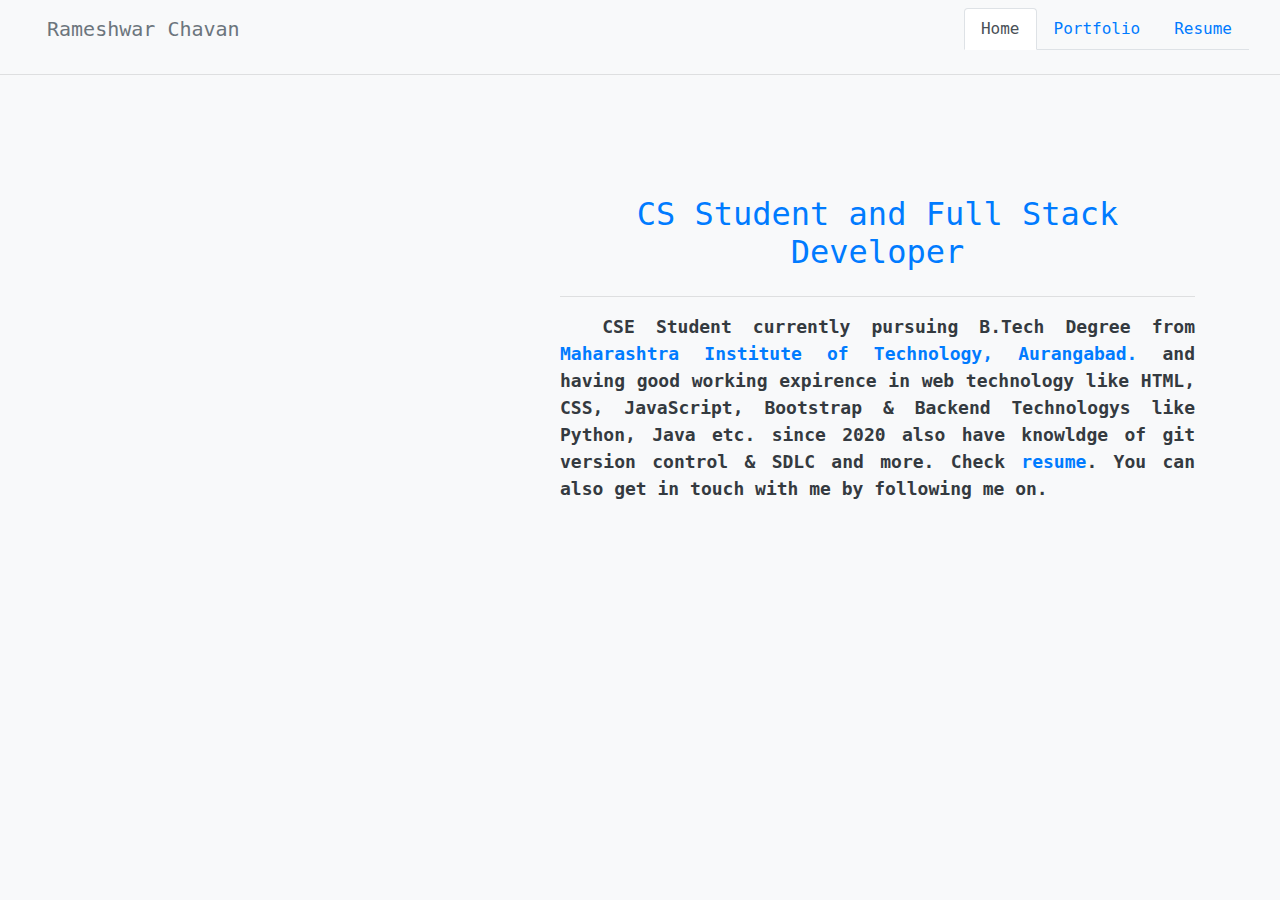
==== commit 6439a5c8: "Updated new resume" ====
--- a/index.html
+++ b/index.html
@@ -18,51 +18,54 @@
         integrity="sha384-JZR6Spejh4U02d8jOt6vLEHfe/JQGiRRSQQxSfFWpi1MquVdAyjUar5+76PVCmYl"
         crossorigin="anonymous"></script>
     <link rel="stylesheet" href="css/bootstrap.min.css">
-        <link rel="stylesheet" href="https://pro.fontawesome.com/releases/v5.10.0/css/all.css"
-            integrity="sha384-AYmEC3Yw5cVb3ZcuHtOA93w35dYTsvhLPVnYs9eStHfGJvOvKxVfELGroGkvsg+p" crossorigin="anonymous" />
+    <link rel="stylesheet" href="https://pro.fontawesome.com/releases/v5.10.0/css/all.css"
+        integrity="sha384-AYmEC3Yw5cVb3ZcuHtOA93w35dYTsvhLPVnYs9eStHfGJvOvKxVfELGroGkvsg+p" crossorigin="anonymous" />
 
 
     <link rel="stylesheet" href="https://maxcdn.bootstrapcdn.com/bootstrap/4.0.0/css/bootstrap.min.css"
         integrity="sha384-Gn5384xqQ1aoWXA+058RXPxPg6fy4IWvTNh0E263XmFcJlSAwiGgFAW/dAiS6JXm" crossorigin="anonymous">
     <style>
-      body { font-family: "monospace","Times New Roman", Times, serif;
-            
+        body {
+            font-family: "monospace", "Times New Roman", Times, serif;
+
         }
     </style>
-    </head>
+</head>
 
 <body class="bg-light mb-2">
     <!-- nav start  -->
     <nav class="navbar navbar-expand-lg navbar-light bg-light sticky-top" style="font-size: 16px;">
         <div class="container-fluid">
-            <a class="navbar-brand nav-link text-secondary" href="index.html"><img src="img/My_Photo.jpg" alt="mylogo" height="50" width="50" class="rounded-circle"> Rameshwar Chavan</a>
+            <a class="navbar-brand nav-link text-secondary" href="index.html"> Rameshwar Chavan</a>
             <button class="navbar-toggler ml-3 mt-2 mb-1 rounded" type="button" data-toggle="collapse"
-            data-target="#navbarSupportedContent" aria-controls="navbarSupportedContent"
-                    aria-expanded="false" aria-label="Toggle navigation">
-                    <span class="navbar-toggler-icon"></span>
-                </button>
-                <div class="collapse navbar-collapse" id="navbarSupportedContent">
-                    <ul class="nav nav- ml-auto mb-2 mb-lg-0">
-                        <li class="nav-item">
-                            <a class="nav-link" aria-current="page" href="index.html"><i class="fa fa-home"></i> Home</a>
-                        </li>
-                        <li class="nav-item">
-                            <a class="nav-link" href="portfolio.html"><i class="fas fa-plus-circle"></i> Portfolio</a>
-                        </li>
-                        <!-- <li class="nav-item">
+                data-target="#navbarSupportedContent" aria-controls="navbarSupportedContent" aria-expanded="false"
+                aria-label="Toggle navigation">
+                <span class="navbar-toggler-icon"></span>
+            </button>
+            <div class="collapse navbar-collapse" id="navbarSupportedContent">
+                <ul class="nav nav-tabs ml-auto mb-2 mb-lg-0">
+                    <li class="nav-item">
+                        <a class="nav-link active" aria-current="page" href="index.html"><i class="fa fa-home"></i>
+                            Home</a>
+                    </li>
+                    <li class="nav-item">
+                        <a class="nav-link" href="portfolio.html"><i class="fas fa-plus-circle"></i> Portfolio</a>
+                    </li>
+                    <!-- <li class="nav-item">
                            <a href="#" class="nav-link"><i class="fas fa-info"></i> Contact</a>
                         </li> -->
-                        <li class="nav-item">
-                            <a class="nav-link" href="img/Rameshwar Chavan Resume.pdf" target="_blanck"><i class="fas fa-file-alt"></i> Resume</a>
-                        </li>
-                    </ul>
-                    
-                </div>
+                    <li class="nav-item">
+                        <a class="nav-link" href="img/Rameshwar_Chavan_Resume_06-06-2022-19-54-47.pdf"
+                            target="_blanck"><i class="fas fa-file-alt"></i> Resume</a>
+                    </li>
+                </ul>
+
             </div>
-        </nav>  
-        <!-- Nav end -->
-        <hr>
-        <div class="container mt-1">
+        </div>
+    </nav>
+    <!-- Nav end -->
+    <hr>
+    <div class="container mt-1">
 
         <div class="row">
             <div class="col-sm-5 mt-1 mb-1">
@@ -70,7 +73,7 @@
                     <!-- <div class="card">Card 1</div> -->
                     <div class="">
                         <div class="">
-                            <img src="img/Full1.jpg" alt="" class="img-fluid rounded pt-2">
+                            <img src="img/My_Photo.jpg" alt="" class="img-fluid rounded-circle pt-2">
                         </div>
                     </div>
                 </div>
@@ -79,39 +82,48 @@
                 <div class="aside mt-3">
                     <div class="text-center mt-5">
                         <div class="text-light">
-                            <h2><a class="nav-item nav-link" href="index.html">CS Student and Full Stack Developer</a></h2>
+                            <h2><a class="nav-item nav-link" href="index.html">CS Student and Full Stack Developer</a>
+                            </h2>
                         </div>
                     </div>
                     <hr>
-                    
+
                 </div>
                 <div class="main-content">
                     <div class="text-justify">
                         <div class="text">
-                            <p class="text-dark" style="font-size: 18px;"><b>&nbsp; CSE Student currently pursuing B.Tech Degree from <a href="https://btech.mit.asia" class="link">Maharashtra Institute of Technology, Aurangabad.</a> and having good
-                            working expirence in web technology like HTML, CSS, JavaScript, Bootstrap & Backend Technologys like Python, Java etc.
-                            since 2020 also have knowldge of git version control & SDLC and more. Check
-                             <a href="img/Rameshwar Chavan Resume.pdf" target="_blanck">resume</a>. You can also get in touch with me by following me on.</b></p>
+                            <p class="text-dark" style="font-size: 18px;"><b>&nbsp; CSE Student currently pursuing
+                                    B.Tech Degree from <a href="https://btech.mit.asia" class="link">Maharashtra
+                                        Institute of Technology, Aurangabad.</a> and having good
+                                    working expirence in web technology like HTML, CSS, JavaScript, Bootstrap & Backend
+                                    Technologys like Python, Java etc.
+                                    since 2020 also have knowldge of git version control & SDLC and more. Check
+                                    <a href="img/Rameshwar Chavan Resume.pdf" target="_blanck">resume</a>. You can also
+                                    get in touch with me by following me on.</b></p>
                         </div>
                         <div class="social">
                             <div class="row">
                                 <div class="col-sm">
-                                    <a href="https://github.com/rameshwar-chavan" target="_blanck" class="text-dark ml-4 mr-4"><i class="fab fa-github fa-3x"></i></a>
-                                    <a href="mailto:chavanrm234@gmail.com" class="text-secondary mr-4"><i class="fas fa-envelope fa-3x"></i></a>
-                                    <a href="https://www.instagram.com/rameshwar.m.chavan/" target="_blanck" class="text-danger mr-4"><i class="fab fa-instagram fa-3x"></i></a>
-                                    <a href="https://www.linkedin.com/in/rameshwar-chavan/" target="_blanck" class="mr-1"><i class="fab fa-linkedin rounded fa-3x"></i></a>
+                                    <a href="https://github.com/rameshwar-chavan" target="_blanck"
+                                        class="text-dark ml-4 mr-4"><i class="fab fa-github fa-3x"></i></a>
+                                    <a href="mailto:chavanrm234@gmail.com" class="text-secondary mr-4"><i
+                                            class="fas fa-envelope fa-3x"></i></a>
+                                    <a href="https://www.instagram.com/rameshwar.m.chavan/" target="_blanck"
+                                        class="text-danger mr-4"><i class="fab fa-instagram fa-3x"></i></a>
+                                    <a href="https://www.linkedin.com/in/rameshwar-chavan/" target="_blanck"
+                                        class="mr-1"><i class="fab fa-linkedin rounded fa-3x"></i></a>
                                 </div>
                             </div>
-                            
+
                         </div>
                     </div>
-                
+
                 </div>
-                
+
             </div>
-    
+
         </div>
-        
+
     </div>
 </body>
 
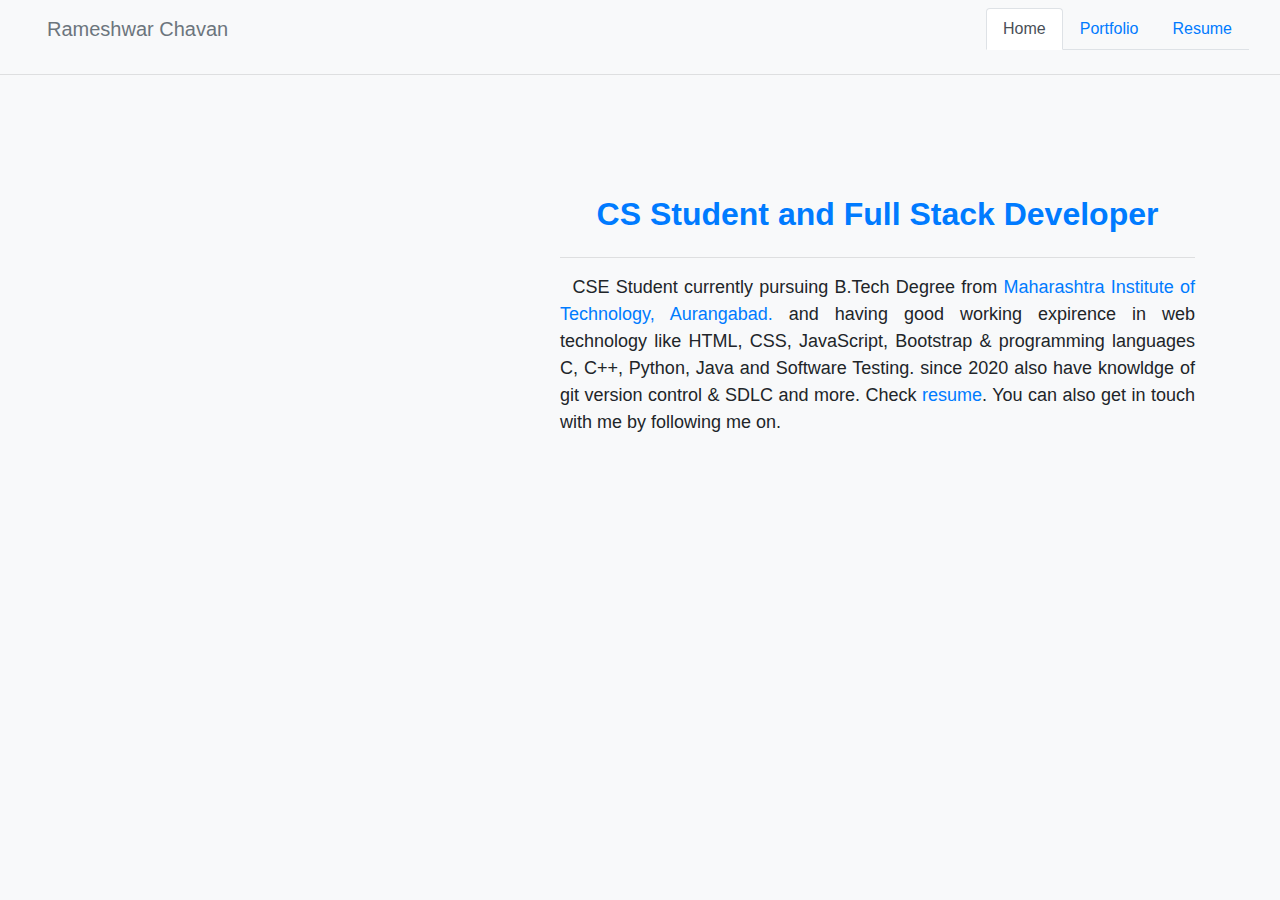
==== commit f6468d65: "New style" ====
--- a/index.html
+++ b/index.html
@@ -6,7 +6,7 @@
     <meta http-equiv="X-UA-Compatible" content="IE=edge">
     <meta name="viewport" content="width=device-width, initial-scale=1.0">
     <title>Home</title>
-    <link rel="icon" href="img/mylogo.png" type="image/x-icon">
+    <link rel="icon" href="img/favicon.ico" type="image/x-icon">
     <script src="/js/bootstrap.bundle.min.js"></script>
     <script src="https://code.jquery.com/jquery-3.2.1.slim.min.js"
         integrity="sha384-KJ3o2DKtIkvYIK3UENzmM7KCkRr/rE9/Qpg6aAZGJwFDMVNA/GpGFF93hXpG5KkN"
@@ -18,21 +18,16 @@
         integrity="sha384-JZR6Spejh4U02d8jOt6vLEHfe/JQGiRRSQQxSfFWpi1MquVdAyjUar5+76PVCmYl"
         crossorigin="anonymous"></script>
     <link rel="stylesheet" href="css/bootstrap.min.css">
+    <link rel="stylesheet" href="css/style.css">
     <link rel="stylesheet" href="https://pro.fontawesome.com/releases/v5.10.0/css/all.css"
         integrity="sha384-AYmEC3Yw5cVb3ZcuHtOA93w35dYTsvhLPVnYs9eStHfGJvOvKxVfELGroGkvsg+p" crossorigin="anonymous" />
 
 
     <link rel="stylesheet" href="https://maxcdn.bootstrapcdn.com/bootstrap/4.0.0/css/bootstrap.min.css"
         integrity="sha384-Gn5384xqQ1aoWXA+058RXPxPg6fy4IWvTNh0E263XmFcJlSAwiGgFAW/dAiS6JXm" crossorigin="anonymous">
-    <style>
-        body {
-            font-family: "monospace", "Times New Roman", Times, serif;
-
-        }
-    </style>
 </head>
 
-<body class="bg-light mb-2">
+<body class="bg-light mb-2 background">
     <!-- nav start  -->
     <nav class="navbar navbar-expand-lg navbar-light bg-light sticky-top" style="font-size: 16px;">
         <div class="container-fluid">
@@ -45,18 +40,18 @@
             <div class="collapse navbar-collapse" id="navbarSupportedContent">
                 <ul class="nav nav-tabs ml-auto mb-2 mb-lg-0">
                     <li class="nav-item">
-                        <a class="nav-link active" aria-current="page" href="index.html"><i class="fa fa-home"></i>
+                        <a class="nav-link active" aria-current="page" href="index.html"><em class="fa fa-home"></em>
                             Home</a>
                     </li>
                     <li class="nav-item">
-                        <a class="nav-link" href="portfolio.html"><i class="fas fa-plus-circle"></i> Portfolio</a>
+                        <a class="nav-link" href="portfolio.html"><em class="fas fa-plus-circle"></em> Portfolio</a>
                     </li>
                     <!-- <li class="nav-item">
                            <a href="#" class="nav-link"><i class="fas fa-info"></i> Contact</a>
                         </li> -->
                     <li class="nav-item">
-                        <a class="nav-link" href="img/Rameshwar_Chavan_Resume_06-06-2022-19-54-47.pdf"
-                            target="_blanck"><i class="fas fa-file-alt"></i> Resume</a>
+                        <a class="nav-link" href="img\Rameshwar_Chavan_Resume_08-06-2022-13-46-44.pdf"
+                            target="_blanck"><em class="fas fa-file-alt"></em> Resume</a>
                     </li>
                 </ul>
 
@@ -68,12 +63,13 @@
     <div class="container mt-1">
 
         <div class="row">
-            <div class="col-sm-5 mt-1 mb-1">
+            <div class="col-sm-5 mt-3 mb-1">
                 <div class="">
                     <!-- <div class="card">Card 1</div> -->
                     <div class="">
                         <div class="">
-                            <img src="img/My_Photo.jpg" alt="" class="img-fluid rounded-circle pt-2">
+                            <!-- <img src="img/My_Photo.jpg" alt="" class="background img-fluid rounded-circle pt-2"> -->
+                            <img src="img/My_Photo.jpg" alt="" class="circle img-fluid rounded-circle pt-2">
                         </div>
                     </div>
                 </div>
@@ -82,7 +78,8 @@
                 <div class="aside mt-3">
                     <div class="text-center mt-5">
                         <div class="text-light">
-                            <h2><a class="nav-item nav-link" href="index.html">CS Student and Full Stack Developer</a>
+                            <h2><a class="nav-item nav-link" href="index.html"><strong>CS Student and Full Stack
+                                        Developer</strong></a>
                             </h2>
                         </div>
                     </div>
@@ -92,26 +89,27 @@
                 <div class="main-content">
                     <div class="text-justify">
                         <div class="text">
-                            <p class="text-dark" style="font-size: 18px;"><b>&nbsp; CSE Student currently pursuing
-                                    B.Tech Degree from <a href="https://btech.mit.asia" class="link">Maharashtra
-                                        Institute of Technology, Aurangabad.</a> and having good
-                                    working expirence in web technology like HTML, CSS, JavaScript, Bootstrap & Backend
-                                    Technologys like Python, Java etc.
-                                    since 2020 also have knowldge of git version control & SDLC and more. Check
-                                    <a href="img/Rameshwar Chavan Resume.pdf" target="_blanck">resume</a>. You can also
-                                    get in touch with me by following me on.</b></p>
+                            <p style="font-size: 18px;">&nbsp; CSE Student currently pursuing
+                                B.Tech Degree from <a href="https://btech.mit.asia" class="link">Maharashtra
+                                    Institute of Technology, Aurangabad.</a> and having good
+                                working expirence in web technology like HTML, CSS, JavaScript, Bootstrap & programming
+                                languages C, C++, Python, Java and Software Testing.
+                                since 2020 also have knowldge of git version control & SDLC and more. Check
+                                <a href="img/Rameshwar Chavan Resume.pdf" target="_blanck">resume</a>. You can also
+                                get in touch with me by following me on.
+                            </p>
                         </div>
                         <div class="social">
                             <div class="row">
                                 <div class="col-sm">
                                     <a href="https://github.com/rameshwar-chavan" target="_blanck"
-                                        class="text-dark ml-4 mr-4"><i class="fab fa-github fa-3x"></i></a>
-                                    <a href="mailto:chavanrm234@gmail.com" class="text-secondary mr-4"><i
-                                            class="fas fa-envelope fa-3x"></i></a>
+                                        class="text-dark ml-4 mr-4"><em class="fab fa-github fa-3x"></em></a>
+                                    <a href="mailto:chavanrm234@gmail.com" class="text-secondary mr-4"><em
+                                            class="fas fa-envelope fa-3x"></em></a>
                                     <a href="https://www.instagram.com/rameshwar.m.chavan/" target="_blanck"
-                                        class="text-danger mr-4"><i class="fab fa-instagram fa-3x"></i></a>
+                                        class="text-danger mr-4"><em class="fab fa-instagram fa-3x"></em></a>
                                     <a href="https://www.linkedin.com/in/rameshwar-chavan/" target="_blanck"
-                                        class="mr-1"><i class="fab fa-linkedin rounded fa-3x"></i></a>
+                                        class="mr-1"><em class="fab fa-linkedin rounded fa-3x"></em></a>
                                 </div>
                             </div>
 
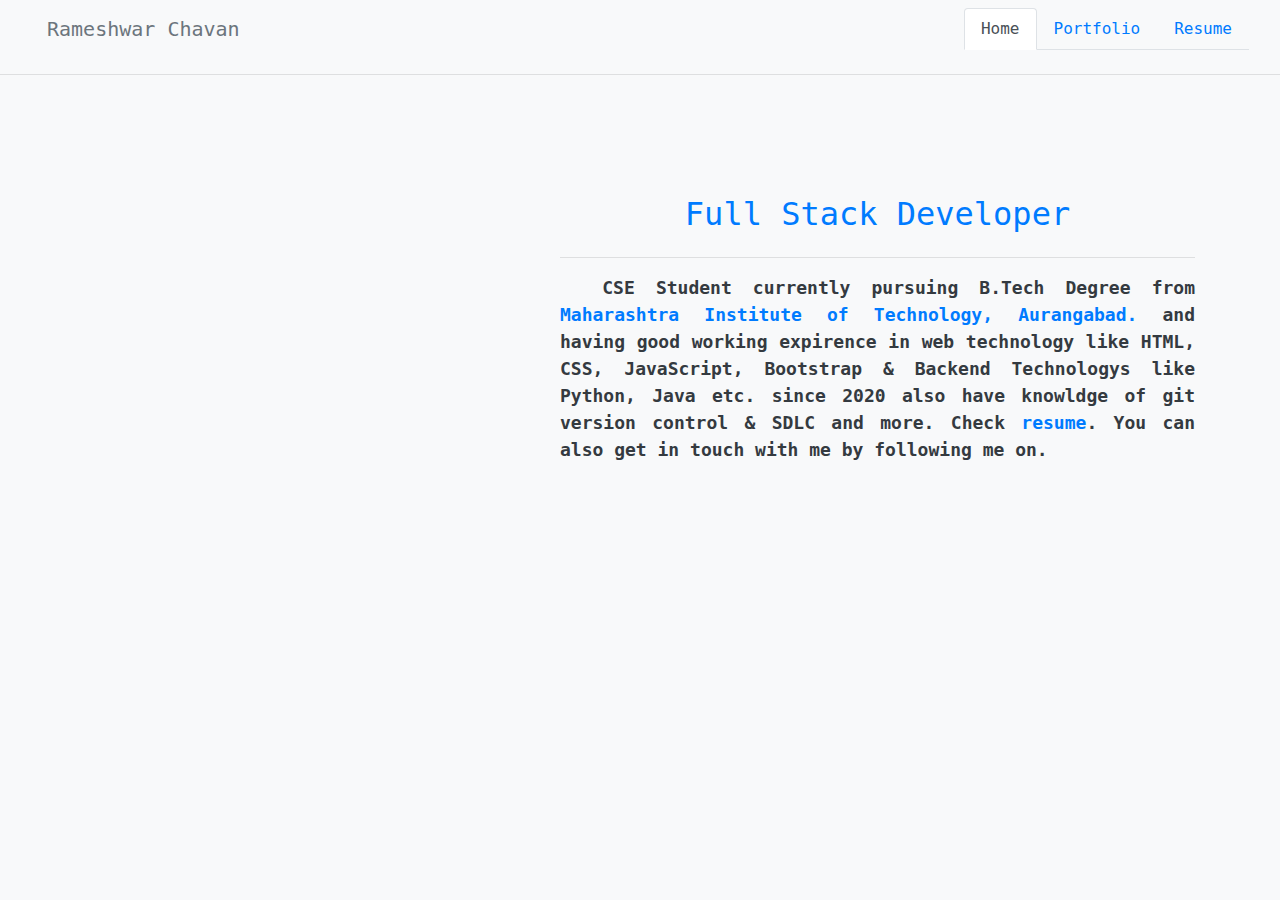
==== commit e133482b: "Update index.html" ====
--- a/index.html
+++ b/index.html
@@ -6,7 +6,23 @@
     <meta http-equiv="X-UA-Compatible" content="IE=edge">
     <meta name="viewport" content="width=device-width, initial-scale=1.0">
     <title>Home</title>
-    <link rel="icon" href="img/favicon.ico" type="image/x-icon">
+    <link rel="icon" href="img/mylogo.png" type="image/x-icon">
+    <!-- Google tag (gtag.js) -->
+<script async src="https://www.googletagmanager.com/gtag/js?id=G-3CYH157KYF"></script>
+<script>
+  window.dataLayer = window.dataLayer || [];
+  function gtag(){dataLayer.push(arguments);}
+  gtag('js', new Date());
+
+  gtag('config', 'G-3CYH157KYF');
+</script>
+    <!-- Google Tag Manager -->
+<script>(function(w,d,s,l,i){w[l]=w[l]||[];w[l].push({'gtm.start':
+new Date().getTime(),event:'gtm.js'});var f=d.getElementsByTagName(s)[0],
+j=d.createElement(s),dl=l!='dataLayer'?'&l='+l:'';j.async=true;j.src=
+'https://www.googletagmanager.com/gtm.js?id='+i+dl;f.parentNode.insertBefore(j,f);
+})(window,document,'script','dataLayer','GTM-5867HM9N');</script>
+<!-- End Google Tag Manager -->
     <script src="/js/bootstrap.bundle.min.js"></script>
     <script src="https://code.jquery.com/jquery-3.2.1.slim.min.js"
         integrity="sha384-KJ3o2DKtIkvYIK3UENzmM7KCkRr/rE9/Qpg6aAZGJwFDMVNA/GpGFF93hXpG5KkN"
@@ -18,16 +34,25 @@
         integrity="sha384-JZR6Spejh4U02d8jOt6vLEHfe/JQGiRRSQQxSfFWpi1MquVdAyjUar5+76PVCmYl"
         crossorigin="anonymous"></script>
     <link rel="stylesheet" href="css/bootstrap.min.css">
-    <link rel="stylesheet" href="css/style.css">
     <link rel="stylesheet" href="https://pro.fontawesome.com/releases/v5.10.0/css/all.css"
         integrity="sha384-AYmEC3Yw5cVb3ZcuHtOA93w35dYTsvhLPVnYs9eStHfGJvOvKxVfELGroGkvsg+p" crossorigin="anonymous" />
 
 
     <link rel="stylesheet" href="https://maxcdn.bootstrapcdn.com/bootstrap/4.0.0/css/bootstrap.min.css"
         integrity="sha384-Gn5384xqQ1aoWXA+058RXPxPg6fy4IWvTNh0E263XmFcJlSAwiGgFAW/dAiS6JXm" crossorigin="anonymous">
+    <style>
+        body {
+            font-family: "monospace", "Times New Roman", Times, serif;
+
+        }
+    </style>
 </head>
 
-<body class="bg-light mb-2 background">
+<body class="bg-light mb-2">
+    <!-- Google Tag Manager (noscript) -->
+<noscript><iframe src="https://www.googletagmanager.com/ns.html?id=GTM-5867HM9N"
+height="0" width="0" style="display:none;visibility:hidden"></iframe></noscript>
+<!-- End Google Tag Manager (noscript) -->
     <!-- nav start  -->
     <nav class="navbar navbar-expand-lg navbar-light bg-light sticky-top" style="font-size: 16px;">
         <div class="container-fluid">
@@ -40,18 +65,18 @@
             <div class="collapse navbar-collapse" id="navbarSupportedContent">
                 <ul class="nav nav-tabs ml-auto mb-2 mb-lg-0">
                     <li class="nav-item">
-                        <a class="nav-link active" aria-current="page" href="index.html"><em class="fa fa-home"></em>
+                        <a class="nav-link active" aria-current="page" href="index.html"><i class="fa fa-home"></i>
                             Home</a>
                     </li>
                     <li class="nav-item">
-                        <a class="nav-link" href="portfolio.html"><em class="fas fa-plus-circle"></em> Portfolio</a>
+                        <a class="nav-link" href="portfolio.html"><i class="fas fa-plus-circle"></i> Portfolio</a>
                     </li>
                     <!-- <li class="nav-item">
                            <a href="#" class="nav-link"><i class="fas fa-info"></i> Contact</a>
                         </li> -->
                     <li class="nav-item">
-                        <a class="nav-link" href="img\Rameshwar_Chavan_Resume_08-06-2022-13-46-44.pdf"
-                            target="_blanck"><em class="fas fa-file-alt"></em> Resume</a>
+                        <a class="nav-link" href="img/Rameshwar_Chavan_Resume_06-06-2022-19-54-47.pdf"
+                            target="_blanck"><i class="fas fa-file-alt"></i> Resume</a>
                     </li>
                 </ul>
 
@@ -63,13 +88,12 @@
     <div class="container mt-1">
 
         <div class="row">
-            <div class="col-sm-5 mt-3 mb-1">
+            <div class="col-sm-5 mt-1 mb-1">
                 <div class="">
                     <!-- <div class="card">Card 1</div> -->
                     <div class="">
                         <div class="">
-                            <!-- <img src="img/My_Photo.jpg" alt="" class="background img-fluid rounded-circle pt-2"> -->
-                            <img src="img/My_Photo.jpg" alt="" class="circle img-fluid rounded-circle pt-2">
+                            <img src="img/My_Photo.jpg" alt="" class="img-fluid rounded-circle pt-2">
                         </div>
                     </div>
                 </div>
@@ -78,8 +102,7 @@
                 <div class="aside mt-3">
                     <div class="text-center mt-5">
                         <div class="text-light">
-                            <h2><a class="nav-item nav-link" href="index.html"><strong>CS Student and Full Stack
-                                        Developer</strong></a>
+                            <h2><a class="nav-item nav-link" href="index.html">Full Stack Developer</a>
                             </h2>
                         </div>
                     </div>
@@ -89,27 +112,26 @@
                 <div class="main-content">
                     <div class="text-justify">
                         <div class="text">
-                            <p style="font-size: 18px;">&nbsp; CSE Student currently pursuing
-                                B.Tech Degree from <a href="https://btech.mit.asia" class="link">Maharashtra
-                                    Institute of Technology, Aurangabad.</a> and having good
-                                working expirence in web technology like HTML, CSS, JavaScript, Bootstrap & programming
-                                languages C, C++, Python, Java and Software Testing.
-                                since 2020 also have knowldge of git version control & SDLC and more. Check
-                                <a href="img/Rameshwar Chavan Resume.pdf" target="_blanck">resume</a>. You can also
-                                get in touch with me by following me on.
-                            </p>
+                            <p class="text-dark" style="font-size: 18px;"><b>&nbsp; CSE Student currently pursuing
+                                    B.Tech Degree from <a href="https://btech.mit.asia" class="link">Maharashtra
+                                        Institute of Technology, Aurangabad.</a> and having good
+                                    working expirence in web technology like HTML, CSS, JavaScript, Bootstrap & Backend
+                                    Technologys like Python, Java etc.
+                                    since 2020 also have knowldge of git version control & SDLC and more. Check
+                                    <a href="img/Rameshwar Chavan Resume.pdf" target="_blanck">resume</a>. You can also
+                                    get in touch with me by following me on.</b></p>
                         </div>
                         <div class="social">
                             <div class="row">
                                 <div class="col-sm">
                                     <a href="https://github.com/rameshwar-chavan" target="_blanck"
-                                        class="text-dark ml-4 mr-4"><em class="fab fa-github fa-3x"></em></a>
-                                    <a href="mailto:chavanrm234@gmail.com" class="text-secondary mr-4"><em
-                                            class="fas fa-envelope fa-3x"></em></a>
+                                        class="text-dark ml-4 mr-4"><i class="fab fa-github fa-3x"></i></a>
+                                    <a href="mailto:chavanrm234@gmail.com" class="text-secondary mr-4"><i
+                                            class="fas fa-envelope fa-3x"></i></a>
                                     <a href="https://www.instagram.com/rameshwar.m.chavan/" target="_blanck"
-                                        class="text-danger mr-4"><em class="fab fa-instagram fa-3x"></em></a>
+                                        class="text-danger mr-4"><i class="fab fa-instagram fa-3x"></i></a>
                                     <a href="https://www.linkedin.com/in/rameshwar-chavan/" target="_blanck"
-                                        class="mr-1"><em class="fab fa-linkedin rounded fa-3x"></em></a>
+                                        class="mr-1"><i class="fab fa-linkedin rounded fa-3x"></i></a>
                                 </div>
                             </div>
 
@@ -125,4 +147,4 @@
     </div>
 </body>
 
-</html>+</html>
